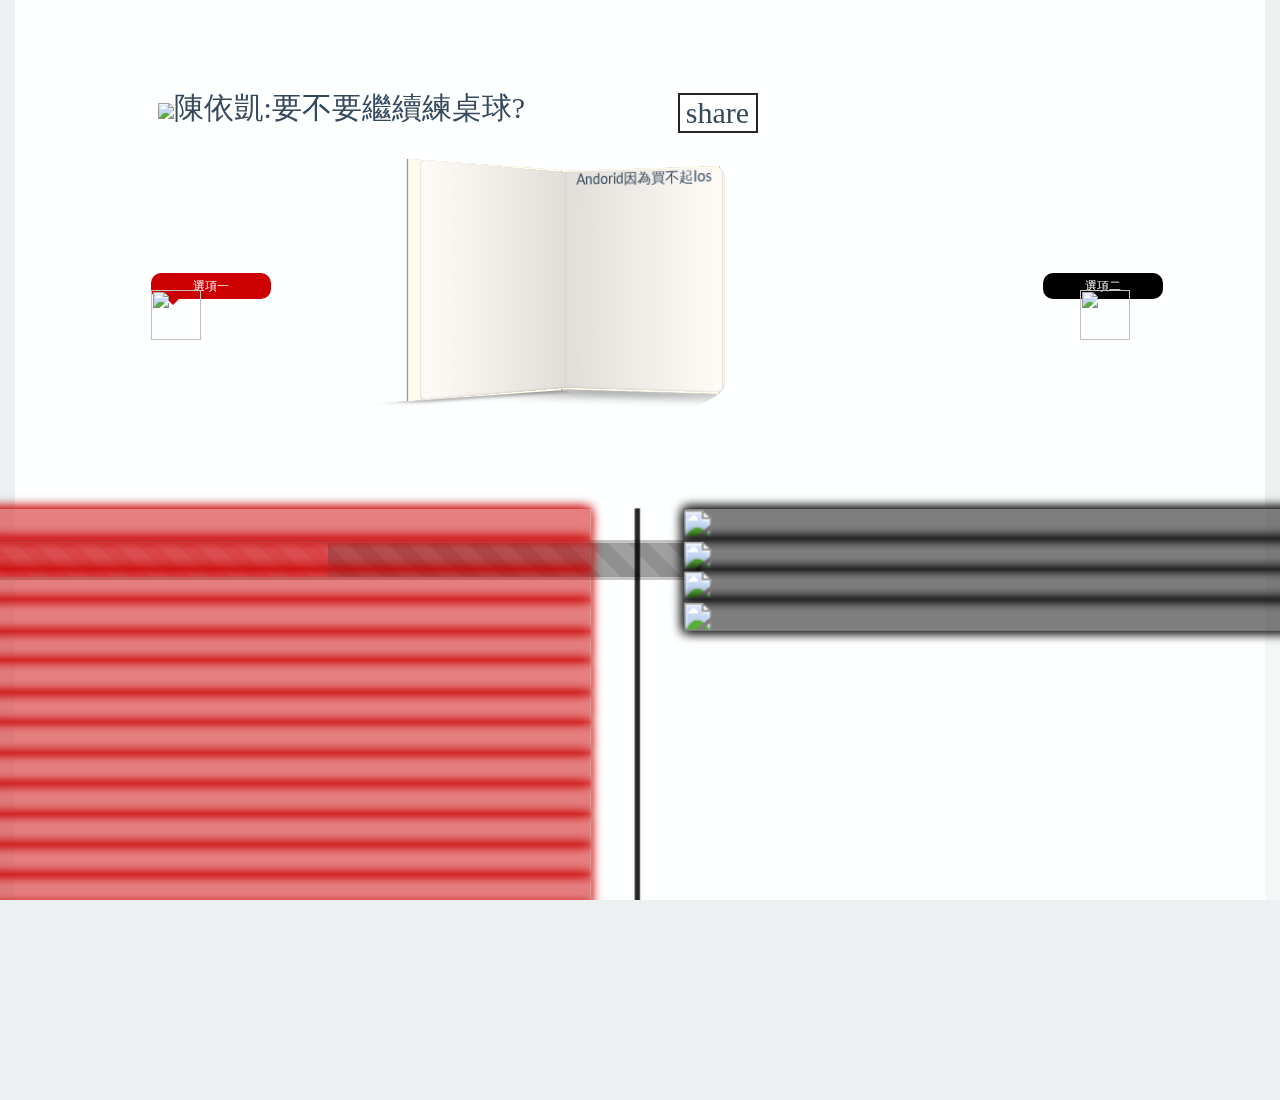
==== ask.html @ f9a59129 "Update ask.html" ====
<!DOCTYPE html>
<html>
	<head>
		<meta charset="utf8" content="text/html">
        <meta http-equiv="X-UA-Compatible" content="IE=edge">
        <meta name="viewport" content="width=device-width, initial-scale=1">
        <meta name="description" content="">
        <meta name="author" content="">
		<link href="css/bootstrap.min.css" rel="stylesheet">
        <!-- Custom CSS -->
		<link href="css/bootstrap.css" rel="stylesheet">
		<link href="css/ask.css" rel="stylesheet" type="text/css" />
		<link href="css/styles.css" rel="stylesheet">
        <link rel="stylesheet" type="text/css" href="css/normalize.css" />
		<link rel="stylesheet" type="text/css" href="css/demo.css" />
		<link rel="stylesheet" type="text/css" href="css/book.css" />
		<link href="bootstrap-dialog/css/bootstrap-dialog.min.css" rel="stylesheet" type="text/css" />  
		<!-- Custom Fonts -->
        <link href="font-awesome-4.1.0/css/font-awesome.min.css" rel="stylesheet" type="text/css">
        <link href="http://fonts.googleapis.com/css?family=Montserrat:400,700" rel="stylesheet" type="text/css">
        <link href='http://fonts.googleapis.com/css?family=Kaushan+Script' rel='stylesheet' type='text/css'>
        <link href='http://fonts.googleapis.com/css?family=Droid+Serif:400,700,400italic,700italic' rel='stylesheet' type='text/css'>
        <link href='http://fonts.googleapis.com/css?family=Roboto+Slab:400,100,300,700' rel='stylesheet' type='text/css'>
        <!-- <link href="css/bootstrap.min.css" rel="stylesheet" type="text/css" />-->
        <link href="bootstrap-dialog/css/bootstrap-dialog.min.css" rel="stylesheet" type="text/css" />
        <script src="js/jquery.js"></script>
        <script src="http://ajax.cdnjs.com/ajax/libs/json2/20110223/json2.js"></script>
        <script src="js/bootstrap.min.js"></script>            
        <script src="bootstrap-dialog/js/bootstrap-dialog.min.js"></script>
        <script type="text/javascript" charset="UTF-8" src="js/homePage.js"> </script>
        <script type="text/javascript" src="js/bootbox.js"></script>
		<script src="js/modernizr.custom.js"></script>
		<script src="js/upload.js"></script>
        <!-- HTML5 Shim and Respond.js IE8 support of HTML5 elements and media queries -->
        <!-- WARNING: Respond.js doesn't work if you view the page via file:// -->
        <!--[if lt IE 9]>
        <script src="https://oss.maxcdn.com/libs/html5shiv/3.7.0/html5shiv.js"></script>
        <script src="https://oss.maxcdn.com/libs/respond.js/1.4.2/respond.min.js"></script>
        <![endif]-->
	</head>
	<body>
		<div class="container-fluid">
			<div id="top">
				<div class="head">
					<img src="img/dog.jpg"/>陳依凱:要不要繼續練桌球?
					<div id="sharebtn">share</div>
				</div>
				<div class="entry" align="center" id="entry">
					<div class="opt1">
						<a href="" class="tip1"><span>選項一</span></a>
						<img class="man"id="man1" src="man1.png"/>
					</div>
					<div class="opt2">
						<a href="" class="tip2"><span>選項二</span></a>
						<img class="man"id="man2" src="man2.png"/>
					</div>
					<!-- book start -->
					<figure align="center" id="dd" class='book'>
					<!-- Front -->
					<ul class='hardcover_front'>
						<li>
							<div class="coverDesign blue">
								<span class="ribbon">hot</span>
								<img src="https://fbcdn-profile-a.akamaihd.net/hprofile-ak-xaf1/v/t1.0-1/c9.29.155.155/s50x50/1654092_743214245703461_1646241684_n.jpg?oh=1e425d1f127c789f00294f41323425b1&oe=5538EC1C&__gda__=1428615047_43cb49b5c5e7b2f6381b6ee1d8907161"alt ="">
								<h1>Android 還是Ios?</h1>
								<p>當然是Android</p>
							</div>
						</li>
						<li></li>
					</ul>
					<!-- Pages -->
					<ul class='page'>
						<li></li>
						<li>
							Andorid因為買不起Ios
						</li>
						<li></li>
						<li></li>
						<li></li>
					</ul>
					<!-- Back -->
					<ul class='hardcover_back'>
						<li></li>
						<li></li>
					</ul>
					<ul class='book_spine'>
						<li></li>
						<li></li>
					</ul>
					<!-- book end -->
				</div>
				<div>
					<div class="progress" id="votebar">
						<div class="progress-bar progress-bar-red progress-bar-striped active" role="progressbar" aria-valuenow="50" aria-valuemin="0" aria-valuemax="100" style="width: 50%">
						</div>
						<div class="progress-bar progress-bar-black progress-bar-striped active" role="progressbar" aria-valuenow="50" aria-valuemin="0" aria-valuemax="100" style="width: 50%">
						</div>
					</div>
				</div>
			</div>	
			<div id="content">
				<div class="con">
					<div id="lefth">
						<div class="left">
							<div class="dhead">
								<img src="img/dog.jpg"/>
							</div>
						</div>
						<div class="left">
							<div class="dhead">
								<img src="img/dog.jpg"/>
							</div>
						</div>
						<div class="left">
							<div class="dhead">
								<img src="img/dog.jpg"/>
							</div>
						</div>
						<div class="left">
							<div class="dhead">
								<img src="img/dog.jpg"/>
							</div>
						</div>
						<div class="left">
							<div class="dhead">
								<img src="img/dog.jpg"/>
							</div>
						</div>
						<div class="left">
							<div class="dhead">
								<img src="img/dog.jpg"/>
							</div>
						</div>
						<div class="left">
							<div class="dhead">
								<img src="img/dog.jpg"/>
							</div>
						</div>
						<div class="left">
							<div class="dhead">
								<img src="img/dog.jpg"/>
							</div>
						</div>
						<div class="left">
							<div class="dhead">
								<img src="img/dog.jpg"/>
							</div>
						</div>
						<div class="left">
							<div class="dhead">
								<img src="img/dog.jpg"/>
							</div>
						</div>
						<div class="left">
							<div class="dhead">
								<img src="img/dog.jpg"/>
							</div>
						</div>
						<div class="left">
							<div class="dhead">
								<img src="img/dog.jpg"/>
							</div>
						</div>
						<div class="left">
							<div class="dhead">
								<img src="img/dog.jpg"/>
							</div>
						</div>
						<div class="left">
							<div class="dhead">
								<img src="img/dog.jpg"/>
							</div>
						</div>
					</div>
					<div id="righth">
						<div class="right">
							<div class="dhead">
								<img src="img/dog.jpg"/>
							</div>
						</div>	
						<div class="right">
							<div class="dhead">
								<img src="img/dog.jpg"/>
							</div>
						</div>	
						<div class="right">
							<div class="dhead">
								<img src="img/dog.jpg"/>
							</div>
						</div>
						<div class="right">
							<div class="dhead">
								<img src="img/dog.jpg"/>
							</div>
						</div>
					</div>
				</div>
			</div>
			<div id="haha">
			</div>
		</div>
        <!-- jQuery -->
        <script src="js/jquery.js"></script>
        <!-- Bootstrap Core JavaScript -->
        <script src="js/bootstrap.min.js"></script>
        <!-- Plugin JavaScript -->
        <script src="http://cdnjs.cloudflare.com/ajax/libs/jquery-easing/1.3/jquery.easing.min.js"></script>
        <script src="js/classie.js"></script>
        <script src="js/cbpAnimatedHeader.js"></script>
        <!-- Contact Form JavaScript -->
        <script src="js/jqBootstrapValidation.js"></script>               
        <!-- Custom Theme JavaScript -->
        
	</body>
</html>
---- css/ask.css ----
html {
  height: 100%;
  overflow: hidden;
}
body{
	background:#141414;
	perspective: 1px;
	overflow-x: hidden;
	overflow-y: auto;
	height: 100%;
}
#top{
	position: relative;
	height:600px;
	width:100%;
	background:rgba(255,255,255,0.95);
}
.head{
	position: relative;
	left:5%;
	top:15%;
	height:20%;
	width:100%;
	font-size:30px;
	font-family:微軟正黑體;
}
#sharebtn{
	position: relative;
	font-size:10px;
	text-align:center;
	width:80px;
	left:600px;
	float:left;
	top:3px;
	font-size:30px;
	display:inline-block;
	background:rgba(255,255,255,0.6);
	border:2px solid rgba(0,0,0,0.85);
}
#sharebtn:hover{
	background:rgba(0,0,255,0.36);
}	
#vote{
	position: relative;
	text-align:center;
	top:200px;
	width:100%;
	height:50%;
	margin:auto;
	font-family:微軟正黑體;
}
#content{
	position:relative;
	margin:0,0,0,0;
	width:100%;
	margin:auto;
	height:100%;
	background:rgba(255,255,255,0.95);
}
.con{
	position: relative;
	width:100%;
	transform:  translateZ(-1px) scale(1.75);
	background:rgba(255,255,255,0.45);
	z-index:2;
	float:left;
}
#lefth{
	position:relative;
	width:49%;
	display:inline-block;
	padding-right:2%;
	margin-left:1%;
	border-right:3px solid rgba(0,0,0,0.85);
	float:left;
}
#righth{
	position:relative;
	width:49%;
	display:inline-block;
	padding-left:2%;
}
.left{
	position: relative;
	background:rgba(204,0,1,0.5);
	box-shadow:2px 2px 5px rgba(204,0,1,0.5),2px -2px 5px rgba(204,0,1,0.5),-2px -2px 5px rgba(204,0,1,0.5),-2px 2px 5px rgba(204,0,1,0.5);
}
.left:hover{
	background:rgba(255,255,255,0.4);
}
.right{
	position: relative;
	background:rgba(0,0,0,0.5);
	box-shadow:2px 2px 5px rgba(0,0,0,0.5),2px -2px 5px rgba(0,0,0,0.5),-2px -2px 5px rgba(0,0,0,0.5),-2px 2px 5px rgba(0,0,0,0.5);
}
.right:hover{
	background:rgba(255,255,255,0.4);
}
#votebar{
	position: relative;
	width:60%;
	height:40px;
	top:150px;
	left:-5%;
	border:3px solid rgba(0,0,0,0.5);
	opacity: 0.8;
}
.man{
	position:relative;
	width:50px;
	height:50px;
}
.opt1{
	position:relative;
	left:0%;
	display:inline-block;
}
.opt2{
	position:relative;
	left:60%;
	display:inline-block;
}
a.tip1{
  position: relative;
  text-decoration: none;
  background-color:rgb(204,0,1);
}
a.tip1 span {
  display: block;
  position: absolute; 
  padding: .5em;
  content: attr(title);
  min-width: 120px;
  text-align: center;
  width: auto;
  height: auto;
  white-space: nowrap;
  top: -32px;
  background: rgb(204,0,1);
  -moz-border-radius:10px;
  -webkit-border-radius:10px;
  border-radius:10px;    
  color: #fff;
  font-size: .86em;
}
a.tip1 span:after {
  position: absolute;
  display: block;
  content: "";  
  border-color: rgb(204,0,1) transparent transparent transparent;
  border-style: solid;
  border-width: 10px;
  height:0;
  width:0;
  position:absolute;
  bottom: -16px;
  left:1em;
}
a.tip2{
  position: relative;
  text-decoration: none;
}
a.tip2 span {
  display: block;
  position: absolute; 
  padding: .5em;
  content: attr(title);
  min-width: 120px;
  text-align: center;
  width: auto;
  height: auto;
  white-space: nowrap;
  top: -32px;
  left:-7em;
  background: rgba(0,0,0,1);
  -moz-border-radius:10px;
  -webkit-border-radius:10px;
  border-radius:10px;    
  color: #fff;
  font-size: .86em;
}
a.tip2 span:after {
  position: absolute;
  display: block;
  content: "";  
  border-color: rgba(0,0,0,1) transparent transparent transparent;
  border-style: solid;
  border-width: 10px;
  height:0;
  width:0;
  position:absolute;
  bottom: -16px;
  left:7em;
}
.progress{
	position: relative;
	width:50%;
	height:25px;
	border:3px solid rgba(0,0,0,0.5);
	display:inline-block;
	margin:top;
	left:24%;
	top:30px;
	opacity: 0.8;
	z-index:1;
}
.progress-bar-danger{
	-ms-transform: rotate(180deg); /* IE 9 */
    -webkit-transform: rotate(180deg); /* Chrome, Safari, Opera */
    transform: rotate(180deg);
}
.progress-bar-red{
	background-color:rgb(204,0,1);
}
.progress-bar-black{
	background-color:rgba(0,0,0,1);
}
#haha{
	background:rgba(255,255,255,0.95);
	position: relative;
	height:500px;
	width:100%;
}
---- css/styles.css ----
/* bootstrap 3 helpers */

.navbar-form input, .form-inline input {
  width:auto;
}

/* end */

/* custom theme */

header {
  min-height:230px;
    margin-bottom:5px;
  position:relative;
  top:50px;
  width:100%;
  height: 200px;
  text-align:center;
  background:#333333;
}

@media (min-width: 979px) {
  #sidebar.affix-top {
      position: relative;

    margin-left:15%;
    margin-right:3%;
    top:50px;

  }
  
  #sidebar.affix {
      position: fixed;
      top: 6%;

      width:13%;

  }
}

.affix,.affix-top {
   position:static;
}

/* theme */

body {
  /*color:#828282;
  background-color:#eee;*/
  background:rgba(255,255,255,0.3);
  font-family: Microsoft JhengHei,Arial, Helvetica, sans-serif;
}
/*.bgc{
  background:rgba(255,255,255,0.4);
}*/
a,a:hover {
  color:#ffffff;
    text-decoration:none;
}

.highlight-bk {
  background-color:#cc0001;
    padding:1px;
    width:100%;
}

.highlight {
  color:#cc0001;
}
  
h3.highlight  {
  padding-top:13px;
    padding-bottom:14px;
    border-bottom:2px solid #cc0001;
}

.navbar {
  z-index:2;
  height:52px;
  position:fixed;
  width:100%;
  background-color:#cc0001;
    color:#ffffff;
    border:0;
    border-radius:0;
}
.navbar-nav > li > a {
    color:#fff;
    padding-left:20px;
    padding-right:20px;
    border-left:1px solid #ee3333;
}
.navbar-nav > li > a:hover, .navbar-nav > li > a:focus {
    color:#666666; 
}
.navbar-nav > li:last-child > a {
    border-right:1px solid #ee3333;
}
.navbar-nav > .active > a, .navbar-nav > .active > a:hover, .navbar-nav > .active > a:focus {
    color: #ffffff;
  background-color:transparent;
}
.navbar-nav > .open > a, .navbar-nav > .open > a:hover, .navbar-nav > .open > a:focus {
  color: #f0f0f0;
  background-color:transparent;
    opacity:.9;
    border-color:#cc0001;
}

.nav .open > a {
    border-color:#777777;
    border-width:0;
}

.accordion-group {
  border-width:0;
}

.dropdown-menu {
  min-width: 250px;
}

.accordion-heading .accordion-toggle, .accordion-inner, .nav-stacked li > a {
  padding-left:1px;
}

.caret {
  color:#fff;
}

.navbar-toggle {
  color:#fff;
    border-width:0;
}
  
.navbar-toggle:hover {
  background-color:#fff;
}

.panel {
  padding-left:27px;
    padding-right:27px;
}

/* end theme */

/* Post */
.post {
  position:relative;

  top:80px;
  margin-left:8%;
  margin-right:8%;
  margin-bottom: 35px;

  padding: 20px 20px;
  background: #FFFFFF;
  color: #DA4C15;
-webkit-border-radius: 20px 5px 20px 5px;
border-radius: 20px 5px 20px 5px;
/*-webkit-box-shadow: 5px 10px 20px 1px #615285;
box-shadow: 3px 3px 10px 1px #615285;*/
  /*text-transform: capitalize;*/
  font-size: 30px;
  /*color: #238EC6;*/
  color: #DA4C15;
}

.post .date {
}

.post .meta {
  height: 32px;
  margin-top: -10px;
  margin-left: 2px;
  padding: 4px 30px 2px 0px;
  font-family: Arial, Helvetica, sans-serif;
  font-weight: normal;
  font-size: 10px;
  color: #66665E;
}

.post .meta span {
  display: block;
  margin-top: -10px;
}

.post .meta a { }

.post .entry {
  border-top: 1px solid #E0E0E0;
  padding: 10px 0px;
}

.post .links {
  background: #90BF35;
  border: 1px solid #5F817E;
}

.post .links {
  display: block;
  width: 120px;
  height: 18px;
  margin: 0px 0px 4px 0px; 
  padding: 3px 0px 0px 40px;
  text-decoration: none;
  font-family: Arial, Helvetica, sans-serif;
  font-size: 11px;
  text-decoration: none;
  font-weight: bold;
  color: #FFFFFF;
}

.post .comments {
  display: block;
  width: 120px;
  height: 18px;
  margin: 0px; 
  padding: 3px 0px 0px 40px;
  background: #90BF35;
  border: 1px solid #5F817E;
  text-decoration: none;
  font-family: Arial, Helvetica, sans-serif;
  font-size: 11px;
  text-decoration: none;
  font-weight: bold;
  color: #FFFFFF;
}
/*bootbox*/
#loginform
{
width:650px;
height:auto;
position:relative;
margin:0 auto;
}

#loginform input
{
display:block;
margin:0px auto 15px;
border-radius:5px;
background: #333333;
width:85%;
padding:12px 20px 12px 10px;
border:none;
color:#929999;                       
box-shadow:inset 0px 1px 5px #272727;
font-size:1.2em;
-webkit-transition:0.5s ease;
-moz-transition:0.5s ease;
-o-transition:0.5s ease;
-ms-transition:0.5s ease;
transition:0.5s ease; 
}

#loginform input:focus
{
-webkit-transition:0.5s ease;
-moz-transition:0.5s ease;
-o-transition:0.5s ease;
-ms-transition:0.5s ease;
transition:0.5s ease;  
box-shadow: 0px 0px 5px 1px #161718;
}

 #loginform button
{
background: #ff5f32;
border-radius:50%;
border:10px solid #222526;
font-size:0.9em;
color:#fff;
font-weight:bold;
cursor:pointer;
width:85px;
height:85px;
position:absolute;
right: -42px;
top: 54px;
text-align:center;
-webkit-transition:0.5s ease;
-moz-transition:0.5s ease;
-o-transition:0.5s ease;
-ms-transition:0.5s ease;
transition:0.5s ease;
}

#loginform button:hover
{
background:#222526;
border-color:#ff5f32;
-webkit-transition:0.5s ease;
-moz-transition:0.5s ease;
-o-transition:0.5s ease;
-ms-transition:0.5s ease;
transition:0.5s ease;
}

#loginform button i
{
font-size:20px;
-webkit-transition:0.5s ease;
-moz-transition:0.5s ease;
-o-transition:0.5s ease;
-ms-transition:0.5s ease;
transition:0.5s ease;
}

#loginform button:hover i
{
color:#ff5f32;
-webkit-transition:0.5s ease;
-moz-transition:0.5s ease;
-o-transition:0.5s ease;
-ms-transition:0.5s ease;
transition:0.5s ease;
}
  
#loginform *:focus{outline:none;}
::-webkit-input-placeholder {
color:#929999;
}

:-moz-placeholder { /* Firefox 18- */
color:#929999; 
}

::-moz-placeholder {  /* Firefox 19+ */
color:#929999;  
}

:-ms-input-placeholder {  
color:#929999; 
}

#loginform h1
{
text-align:center;
color:#fff;
font-size:16px;
padding:12px 0px;
}

#loginform #note
{
color:#88887a;
font-size: 1.0em;
text-align:left;
padding-left:5px;
}

#loginform #facebook
{
text-align:center;
float:left;
background:#365195;
padding:35px 10px 20px 10px;
width:250px;
height:230px; 
border-radius:3px;
cursor:pointer;
box-shadow: 0px 0px 10px 2px #161718; 
margin-right:10px;
-webkit-transition:0.5s ease;
-moz-transition:0.5s ease;
-o-transition:0.5s ease;
-ms-transition:0.5s ease;
transition:0.5s ease;
}

#loginform #facebook:hover
{
box-shadow: 0px 0px 0px 0px #161718;
-webkit-transition:0.5s ease;
-moz-transition:0.5s ease;
-o-transition:0.5s ease;
-ms-transition:0.5s ease;
transition:0.5s ease;
}

#loginform .fa-facebook
{
color:#fff;
font-size:11em;
display:block;
}

#loginform a
{
color:#88887a;
text-decoration:none;
-webkit-transition:0.5s ease;
-moz-transition:0.5s ease;
-o-transition:0.5s ease;
-ms-transition:0.5s ease;
transition:0.5s ease;
}

#loginform a:hover
{
color:#fff;
margin-left:5px;
-webkit-transition:0.5s ease;
-moz-transition:0.5s ease;
-o-transition:0.5s ease;
-ms-transition:0.5s ease;
transition:0.5s ease;
}

#loginform #mainlogin
{
float:left;
width:300px;
height:230px;
padding:10px 15px;
position:relative;
background:#555555;
border-radius:3px;
}

#loginform #connect
{
font-weight: bold;
color: #fff;
font-size: 13px;
text-align: left;
font-family: verdana;
padding-top:10px;
}

#loginform #or
{
position:absolute;
left: -25px;
top: 10px;
background:#222222;
text-shadow:0 2px 0px #121212;
color:#999999;
width:50px;
height:50px;
text-align:center;
border-radius:50%;
font-weight:bold;
line-height:38px;
font-size: 17px;
}

.man{
	position:relative;
	width:50px;
	height:50px;
}
.opt1{
	position:relative;
	top:170px;
	left:-35%;
	display:inline-block;
}
.opt2{
	position:relative;
	top:170px;
	left:35%;
	display:inline-block;
}
a.tip1{
  position: relative;
  text-decoration: none;
  background-color:rgb(204,0,1);
}
a.tip1 span {

  display: block;
  position: absolute; 
  padding: .5em;
  content: attr(title);
  min-width: 120px;
  text-align: center;
  width: auto;
  height: auto;
  white-space: nowrap;
  top: -32px;

  background: rgb(204,0,1);

  -moz-border-radius:10px;
  -webkit-border-radius:10px;
  border-radius:10px;    
  color: #fff;
  font-size: .86em;
}

a.tip1 span:after {
  position: absolute;
  display: block;
  content: "";  
  border-color: rgb(204,0,1) transparent transparent transparent;

  border-style: solid;
  border-width: 10px;
  height:0;
  width:0;
  position:absolute;
  bottom: -16px;
  left:1em;

}
a.tip2{

  position: relative;
  text-decoration: none;
}
a.tip2 span {
  display: block;
  position: absolute; 
  padding: .5em;
  content: attr(title);
  min-width: 120px;
  text-align: center;
  width: auto;
  height: auto;
  white-space: nowrap;
  top: -32px;

  left:-3em;

  background: rgba(0,0,0,1);
  -moz-border-radius:10px;
  -webkit-border-radius:10px;
  border-radius:10px;    
  color: #fff;
  font-size: .86em;
}
a.tip2 span:after {
  position: absolute;
  display: block;
  content: "";  
  border-color: rgba(0,0,0,1) transparent transparent transparent;
  border-style: solid;
  border-width: 10px;
  height:0;
  width:0;
  position:absolute;
  bottom: -16px;


  left:3em;
}
.progress{
	position: relative;
	width:50%;
	height:25px;
	border:3px solid rgba(0,0,0,0.5);
	display:inline-block;
	margin:top;
	left:24%;
	top:30px;
	opacity: 0.8;
	z-index:1;
}
.progress-bar-danger{
	-ms-transform: rotate(180deg); /* IE 9 */
    -webkit-transform: rotate(180deg); /* Chrome, Safari, Opera */
    transform: rotate(180deg);
}
.progress-bar-red{
	background-color:rgb(204,0,1);
}
.progress-bar-black{
	background-color:rgba(0,0,0,1);
}
---- css/demo.css ----
@import url(http://fonts.googleapis.com/css?family=Lato:300,400,700);

@font-face {
	font-family: 'codropsicons';
	src:url('../fonts/codropsicons/codropsicons.eot');
	src:url('../fonts/codropsicons/codropsicons.eot?#iefix') format('embedded-opentype'),
		url('../fonts/codropsicons/codropsicons.woff') format('woff'),
		url('../fonts/codropsicons/codropsicons.ttf') format('truetype'),
		url('../fonts/codropsicons/codropsicons.svg#codropsicons') format('svg');
	font-weight: normal;
	font-style: normal;
}

.container > header,
.codrops-top {
	font-family: 'Lato', Arial, sans-serif;
	color: #34495e;
}

.container > header {
	margin: 0 auto;
	padding: 2em;
	text-align: center;
	background: #34495e;
	color: #fff;
}

.container > header h1 {
	font-size: 2.625em;
	line-height: 1.3;
	margin: 0;
	font-weight: 300;
}

.container > header span {
	display: block;
	font-size: 60%;
	color: #16a085;
	padding: 0 0 0.6em 0.1em;
}

/* To Navigation Style */
.codrops-top {
	background: #253749;
	text-transform: uppercase;
	width: 100%;
	font-size: 0.69em;
	line-height: 2.2;
}

.codrops-top a {
	text-decoration: none;
	padding: 0 1em;
	letter-spacing: 0.1em;
	color: #fff;
	display: inline-block;
}

.codrops-top a:hover {
	background: rgba(255,255,255,0.1);
	color: #fff;
}

.codrops-top span.right {
	float: right;
}

.codrops-top span.right a {
	float: left;
	display: block;
}

.codrops-icon:before {
	font-family: 'codropsicons';
	margin: 0 4px;
	speak: none;
	font-style: normal;
	font-weight: normal;
	font-variant: normal;
	text-transform: none;
	line-height: 1;
	-webkit-font-smoothing: antialiased;
}

.codrops-icon-drop:before {
	content: "\e001";
}

.codrops-icon-prev:before {
	content: "\e004";
}

/* Demo Buttons Style */
.codrops-demos {
	padding-top: 1em;
	font-size: 0.9em;
}

.codrops-demos a {
	text-decoration: none;
	outline: none;
	display: inline-block;
	margin: 0.5em;
	font-size: 1.1em;
	padding: 0.7em 1.1em;
	border: 3px solid #16a085;
	color: #16a085;
	font-weight: 700;
}

.codrops-demos a:hover,
.codrops-demos a.current-demo,
.codrops-demos a.current-demo:hover {
	border-color: #fff;
	color: #fff;
}

p.note {
	font-size: 1.1em;
	text-align: center;
	padding: 40px 10px 100px;
	max-width: 700px;
	margin: 0 auto;
	line-height: 1.4;
}

@media screen and (max-width: 25em) {

	.codrops-icon span {
		display: none;
	}

}
---- css/book.css ----
/*
	A. Mini Reset 
*/
*, *:after, *:before { -webkit-box-sizing: border-box; -moz-box-sizing: border-box; box-sizing: border-box; }

* {
  margin: 0;
  padding: 0;
}

::before,
::after {
	content: "";
}

html,
body {
	height: 100%;
	-webkit-font-smoothing: subpixel-antialiased;
}

html {
	font-size: 100%;
}

body {
	background: #ecf0f1;
	color: #34495e;
	font-family: 'Lato', 'Arial', sans-serif;
	font-weight: 400;
	line-height: 1.2;
}

ul {
	margin: 0;
	padding: 0;
	list-style: none;
}

a {
	color: #cc0001;
	text-decoration: none;
}

.btn {
	display: inline-block;
	text-transform: uppercase;
	border: 2px solid #2c3e50;
	margin-top: 100px; 
	font-size: 0.7em;
	font-weight: 700;
	padding: 0.1em 0.4em;
	text-align: center;
	-webkit-transition: color 0.3s, border-color 0.3s;
	-moz-transition: color 0.3s, border-color 0.3s;
	transition: color 0.3s, border-color 0.3s;
}

.btn:hover {
	border-color: #16a085;
	color: #16a085;
}

/* basic grid, only for this demo */

.align {
	clear: both;
	margin: 90px auto 20px;
	width: 100%;
	max-width: 1170px;
	text-align: center;
}

.align > li {
	width: 500px;
	min-height: 300px;
	display: inline-block;
	margin: 30px 20px 30px 30px;
	padding: 0 0 0 60px;
	vertical-align: top;
}

/* ///////////////////////////////////////////////////

HARDCOVER
Table of Contents

1. container
2. background & color
3. opening cover, back cover and pages
4. position, transform y transition
5. events
6. Bonus
	- Cover design
	- Ribbon
	- Figcaption
7. mini-reset

/////////////////////////////////////////////////////*/

/*
	1. container
*/

.book {
	position: relative;
	width: 160px; 
	height: 220px;
	-webkit-perspective: 1000px;
	-moz-perspective: 1000px;
	perspective: 1000px;
	-webkit-transform-style: preserve-3d;
	-moz-transform-style: preserve-3d;
	transform-style: preserve-3d;
}

/*
	2. background & color
*/

/* HARDCOVER FRONT */
.hardcover_front li:first-child {
	background-color: #eee;
	-webkit-backface-visibility: hidden;
	-moz-backface-visibility: hidden;
	backface-visibility: hidden;
}

/* reverse */
.hardcover_front li:last-child {
	background: #fffbec;
}

/* HARDCOVER BACK */
.hardcover_back li:first-child {
	background: #fffbec;
}

/* reverse */
.hardcover_back li:last-child {
	background: #fffbec;
}

.book_spine li:first-child {
	background: #eee;
}
.book_spine li:last-child {
	background: #333;
}

/* thickness of cover */

.hardcover_front li:first-child:after,
.hardcover_front li:first-child:before,
.hardcover_front li:last-child:after,
.hardcover_front li:last-child:before,
.hardcover_back li:first-child:after,
.hardcover_back li:first-child:before,
.hardcover_back li:last-child:after,
.hardcover_back li:last-child:before,
.book_spine li:first-child:after,
.book_spine li:first-child:before,
.book_spine li:last-child:after,
.book_spine li:last-child:before {
	background: #999;
}

/* page */

.page > li {
	background: -webkit-linear-gradient(left, #e1ddd8 0%, #fffbf6 100%);
	background: -moz-linear-gradient(left, #e1ddd8 0%, #fffbf6 100%);
	background: -ms-linear-gradient(left, #e1ddd8 0%, #fffbf6 100%);
	background: linear-gradient(left, #e1ddd8 0%, #fffbf6 100%);
	box-shadow: inset 0px -1px 2px rgba(50, 50, 50, 0.1), inset -1px 0px 1px rgba(150, 150, 150, 0.2);
	border-radius: 0px 5px 5px 0px;
}

/*
	3. opening cover, back cover and pages
*/

.hardcover_front {
	-webkit-transform: rotateY(-34deg) translateZ(8px);
	-moz-transform: rotateY(-34deg) translateZ(8px);
	transform: rotateY(-34deg) translateZ(8px);
	z-index: 100;
}

.hardcover_back {
	-webkit-transform: rotateY(-15deg) translateZ(-8px);
	-moz-transform: rotateY(-15deg) translateZ(-8px);
	transform: rotateY(-15deg) translateZ(-8px);
}

.page li:nth-child(1) {
	-webkit-transform: rotateY(-28deg);
	-moz-transform: rotateY(-28deg);
	transform: rotateY(-28deg);
}

.page li:nth-child(2) {
	-webkit-transform: rotateY(-30deg);
	-moz-transform: rotateY(-30deg);
	transform: rotateY(-30deg);
}

.page li:nth-child(3) {
	-webkit-transform: rotateY(-32deg);
	-moz-transform: rotateY(-32deg);
	transform: rotateY(-32deg);
}

.page li:nth-child(4) {
	-webkit-transform: rotateY(-34deg);
	-moz-transform: rotateY(-34deg);
	transform: rotateY(-34deg);
}

.page li:nth-child(5) {
	-webkit-transform: rotateY(-36deg);
	-moz-transform: rotateY(-36deg);
	transform: rotateY(-36deg);
}

/*
	4. position, transform & transition
*/

.hardcover_front,
.hardcover_back,
.book_spine,
.hardcover_front li,
.hardcover_back li,
.book_spine li {
	position: absolute;
	top: 0;
	left: 0;
	width: 100%;
	height: 100%;
	-webkit-transform-style: preserve-3d;
	-moz-transform-style: preserve-3d;
	transform-style: preserve-3d;
}

.hardcover_front,
.hardcover_back {
	-webkit-transform-origin: 0% 100%;
	-moz-transform-origin: 0% 100%;
	transform-origin: 0% 100%;
}

.hardcover_front {
	-webkit-transition: all 0.8s ease, z-index 0.6s;
	-moz-transition: all 0.8s ease, z-index 0.6s;
	transition: all 0.8s ease, z-index 0.6s;
}

/* HARDCOVER front */
.hardcover_front li:first-child {
	cursor: default;
	-webkit-user-select: none;
	-moz-user-select: none;
	user-select: none;
	-webkit-transform: translateZ(2px);
	-moz-transform: translateZ(2px);
	transform: translateZ(2px);
}

.hardcover_front li:last-child {
	-webkit-transform: rotateY(180deg) translateZ(2px);
	-moz-transform: rotateY(180deg) translateZ(2px);
	transform: rotateY(180deg) translateZ(2px);
}

/* HARDCOVER back */
.hardcover_back li:first-child {
	-webkit-transform: translateZ(2px);
	-moz-transform: translateZ(2px);
	transform: translateZ(2px);
}

.hardcover_back li:last-child {
	-webkit-transform: translateZ(-2px);
	-moz-transform: translateZ(-2px);
	transform: translateZ(-2px);
}

/* thickness of cover */
.hardcover_front li:first-child:after,
.hardcover_front li:first-child:before,
.hardcover_front li:last-child:after,
.hardcover_front li:last-child:before,
.hardcover_back li:first-child:after,
.hardcover_back li:first-child:before,
.hardcover_back li:last-child:after,
.hardcover_back li:last-child:before,
.book_spine li:first-child:after,
.book_spine li:first-child:before,
.book_spine li:last-child:after,
.book_spine li:last-child:before {
	position: absolute;
	top: 0;
	left: 0;
}

/* HARDCOVER front */
.hardcover_front li:first-child:after,
.hardcover_front li:first-child:before {
	width: 4px;
	height: 100%;
}

.hardcover_front li:first-child:after {
	-webkit-transform: rotateY(90deg) translateZ(-2px) translateX(2px);
	-moz-transform: rotateY(90deg) translateZ(-2px) translateX(2px);
	transform: rotateY(90deg) translateZ(-2px) translateX(2px);
}

.hardcover_front li:first-child:before {
	-webkit-transform: rotateY(90deg) translateZ(158px) translateX(2px);
	-moz-transform: rotateY(90deg) translateZ(158px) translateX(2px);
	transform: rotateY(90deg) translateZ(158px) translateX(2px);
}

.hardcover_front li:last-child:after,
.hardcover_front li:last-child:before {
	width: 4px;
	height: 160px;
}

.hardcover_front li:last-child:after {
	-webkit-transform: rotateX(90deg) rotateZ(90deg) translateZ(80px) translateX(-2px) translateY(-78px);
	-moz-transform: rotateX(90deg) rotateZ(90deg) translateZ(80px) translateX(-2px) translateY(-78px);
	transform: rotateX(90deg) rotateZ(90deg) translateZ(80px) translateX(-2px) translateY(-78px);
}
.hardcover_front li:last-child:before {
	box-shadow: 0px 0px 30px 5px #333;
	-webkit-transform: rotateX(90deg) rotateZ(90deg) translateZ(-140px) translateX(-2px) translateY(-78px);
	-moz-transform: rotateX(90deg) rotateZ(90deg) translateZ(-140px) translateX(-2px) translateY(-78px);
	transform: rotateX(90deg) rotateZ(90deg) translateZ(-140px) translateX(-2px) translateY(-78px);
}

/* thickness of cover */

.hardcover_back li:first-child:after,
.hardcover_back li:first-child:before {
	width: 4px;
	height: 100%;
}

.hardcover_back li:first-child:after {
	-webkit-transform: rotateY(90deg) translateZ(-2px) translateX(2px);
	-moz-transform: rotateY(90deg) translateZ(-2px) translateX(2px);
	transform: rotateY(90deg) translateZ(-2px) translateX(2px);
}
.hardcover_back li:first-child:before {
	-webkit-transform: rotateY(90deg) translateZ(158px) translateX(2px);
	-moz-transform: rotateY(90deg) translateZ(158px) translateX(2px);
	transform: rotateY(90deg) translateZ(158px) translateX(2px);
}

.hardcover_back li:last-child:after,
.hardcover_back li:last-child:before {
	width: 4px;
	height: 160px;
}

.hardcover_back li:last-child:after {
	-webkit-transform: rotateX(90deg) rotateZ(90deg) translateZ(80px) translateX(2px) translateY(-78px);
	-moz-transform: rotateX(90deg) rotateZ(90deg) translateZ(80px) translateX(2px) translateY(-78px);
	transform: rotateX(90deg) rotateZ(90deg) translateZ(80px) translateX(2px) translateY(-78px);
}

.hardcover_back li:last-child:before {
	box-shadow: 10px -1px 80px 20px #666;
	-webkit-transform: rotateX(90deg) rotateZ(90deg) translateZ(-140px) translateX(2px) translateY(-78px);
	-moz-transform: rotateX(90deg) rotateZ(90deg) translateZ(-140px) translateX(2px) translateY(-78px);
	transform: rotateX(90deg) rotateZ(90deg) translateZ(-140px) translateX(2px) translateY(-78px);
}

/* BOOK SPINE */
.book_spine {
	-webkit-transform: rotateY(60deg) translateX(-5px) translateZ(-12px);
	-moz-transform: rotateY(60deg) translateX(-5px) translateZ(-12px);
	transform: rotateY(60deg) translateX(-5px) translateZ(-12px);
	width: 16px;
	z-index: 0;
}

.book_spine li:first-child {
	-webkit-transform: translateZ(2px);
	-moz-transform: translateZ(2px);
	transform: translateZ(2px);
}

.book_spine li:last-child {
	-webkit-transform: translateZ(-2px);
	-moz-transform: translateZ(-2px);
	transform: translateZ(-2px);
}

/* thickness of book spine */
.book_spine li:first-child:after,
.book_spine li:first-child:before {
	width: 4px;
	height: 100%;
}

.book_spine li:first-child:after {
	-webkit-transform: rotateY(90deg) translateZ(-2px) translateX(2px);
	-moz-transform: rotateY(90deg) translateZ(-2px) translateX(2px);
	transform: rotateY(90deg) translateZ(-2px) translateX(2px);
}

.book_spine li:first-child:before {
	-webkit-transform: rotateY(-90deg) translateZ(-12px);
	-moz-transform: rotateY(-90deg) translateZ(-12px);
	transform: rotateY(-90deg) translateZ(-12px);
}

.book_spine li:last-child:after,
.book_spine li:last-child:before {
	width: 4px;
	height: 16px;
}

.book_spine li:last-child:after {
	-webkit-transform: rotateX(90deg) rotateZ(90deg) translateZ(8px) translateX(2px) translateY(-6px);
	-moz-transform: rotateX(90deg) rotateZ(90deg) translateZ(8px) translateX(2px) translateY(-6px);
	transform: rotateX(90deg) rotateZ(90deg) translateZ(8px) translateX(2px) translateY(-6px);
}

.book_spine li:last-child:before {
	box-shadow: 5px -1px 100px 40px rgba(0, 0, 0, 0.2);
	-webkit-transform: rotateX(90deg) rotateZ(90deg) translateZ(-210px) translateX(2px) translateY(-6px);
	-moz-transform: rotateX(90deg) rotateZ(90deg) translateZ(-210px) translateX(2px) translateY(-6px);
	transform: rotateX(90deg) rotateZ(90deg) translateZ(-210px) translateX(2px) translateY(-6px);
}

.page,
.page > li {
	position: absolute;
	top: 0;
	left: 0;
	-webkit-transform-style: preserve-3d;
	-moz-transform-style: preserve-3d;
	transform-style: preserve-3d;
}

.page {
	width: 100%;
	height: 98%;
	top: 1%;
	left: 3%;
	z-index: 10;
}

.page > li {
	width: 100%;
	height: 100%;
	-webkit-transform-origin: left center;
	-moz-transform-origin: left center;
	transform-origin: left center;
	-webkit-transition-property: transform;
	-moz-transition-property: transform;
	transition-property: transform;
	-webkit-transition-timing-function: ease;
	-moz-transition-timing-function: ease;
	transition-timing-function: ease;
}

.page > li:nth-child(1) {
	-webkit-transition-duration: 0.6s;
	-moz-transition-duration: 0.6s;
	transition-duration: 0.6s;
}

.page > li:nth-child(2) {
	-webkit-transition-duration: 0.6s;
	-moz-transition-duration: 0.6s;
	transition-duration: 0.6s;
}

.page > li:nth-child(3) {
	-webkit-transition-duration: 0.4s;
	-moz-transition-duration: 0.4s;
	transition-duration: 0.4s;
}

.page > li:nth-child(4) {
	-webkit-transition-duration: 0.5s;
	-moz-transition-duration: 0.5s;
	transition-duration: 0.5s;
}

.page > li:nth-child(5) {
	-webkit-transition-duration: 0.6s;
	-moz-transition-duration: 0.6s;
	transition-duration: 0.6s;
}

/*
	5. events
*/

.book:hover > .hardcover_front {
	-webkit-transform: rotateY(-145deg) translateZ(0);
	-moz-transform: rotateY(-145deg) translateZ(0);
	transform: rotateY(-145deg) translateZ(0);
	z-index: 0;
}

.book:hover > .page li:nth-child(1) {
	-webkit-transform: rotateY(-3deg);
	-moz-transform: rotateY(-3deg);
	transform: rotateY(-3deg);
	-webkit-transition-duration: 1.5s;
	-moz-transition-duration: 1.5s;
	transition-duration: 1.5s;
}

.book:hover > .page li:nth-child(2) {
	-webkit-transform: rotateY(-15deg);
	-moz-transform: rotateY(-15deg);
	transform: rotateY(-15deg);
	-webkit-transition-duration: 1.8s;
	-moz-transition-duration: 1.8s;
	transition-duration: 1.8s;
}

.book:hover > .page li:nth-child(3) {
	-webkit-transform: rotateY(-140deg);
	-moz-transform: rotateY(-140deg);
	transform: rotateY(-140deg);
	-webkit-transition-duration: 1.6s;
	-moz-transition-duration: 1.6s;
	transition-duration: 1.6s;
}

.book:hover > .page li:nth-child(4) {
	-webkit-transform: rotateY(-140deg);
	-moz-transform: rotateY(-140deg);
	transform: rotateY(-140deg);
	-webkit-transition-duration: 1.4s;
	-moz-transition-duration: 1.4s;
	transition-duration: 1.4s;
}

.book:hover > .page li:nth-child(5) {
	-webkit-transform: rotateY(-140deg);
	-moz-transform: rotateY(-140deg);
	transform: rotateY(-140deg);
	-webkit-transition-duration: 1.2s;
	-moz-transition-duration: 1.2s;
	transition-duration: 1.2s;
}

/*
	6. Bonus
*/

/* cover CSS */

.coverDesign {
	position: absolute;
	top: 0;
	left: 0;
	bottom: 0;
	right: 0;
	overflow: hidden;
	-webkit-backface-visibility: hidden;
	-moz-backface-visibility: hidden;
	backface-visibility: hidden;
}

.coverDesign::after {
	background-image: -webkit-linear-gradient( -135deg, rgba(255, 255, 255, 0.45) 0%, transparent 100%);
	background-image: -moz-linear-gradient( -135deg, rgba(255, 255, 255, 0.45) 0%, transparent 100%);
	background-image: linear-gradient( -135deg, rgba(255, 255, 255, 0.45) 0%, transparent 100%);
	position: absolute;
	top: 0;
	left: 0;
	bottom: 0;
	right: 0;
}

.coverDesign h1 {
	color: #fff;
	font-size: 1em;
	letter-spacing: 0.05em;
	text-align: center;
	margin: 27% 0 0 0;
	text-shadow: -1px -1px 0 rgba(0,0,0,0.1);
}

.coverDesign p {
	color: #f8f8f8;
	font-size: 1em;
	text-align: center;
	text-shadow: -1px -1px 0 rgba(0,0,0,0.1);
}

.yellow {
	background-color: #f1c40f;
	background-image: -webkit-linear-gradient(top, #f1c40f 58%, #e7ba07 0%);
	background-image: -moz-linear-gradient(top, #f1c40f 58%, #e7ba07 0%);
	background-image: linear-gradient(top, #f1c40f 58%, #e7ba07 0%);
}

.blue {
	background-color: #3498db;
	background-image: -webkit-linear-gradient(top, #3498db 58%, #2a90d4 0%);
	background-image: -moz-linear-gradient(top, #3498db 58%, #2a90d4 0%);
	background-image: linear-gradient(top, #3498db 58%, #2a90d4 0%);
}

.grey {
	background-color: #f8e9d1;
	background-image: -webkit-linear-gradient(top, #f8e9d1 58%, #e7d5b7 0%);
	background-image: -moz-linear-gradient(top, #f8e9d1 58%, #e7d5b7 0%);
	background-image: linear-gradient(top, #f8e9d1 58%, #e7d5b7 0%);
}

/* Basic ribbon */

.ribbon {
	background: #c0392b;
	color: #fff;
	display: block;
	font-size: 0.7em;
	position: absolute;
	top: 11px;
	right: 1px;
	width: 40px;
	height: 20px;
	line-height: 20px;
	letter-spacing: 0.15em; 
	text-align: center;
	-webkit-transform: rotateZ(45deg) translateZ(1px);
	-moz-transform: rotateZ(45deg) translateZ(1px);
	transform: rotateZ(45deg) translateZ(1px);
	-webkit-backface-visibility: hidden;
	-moz-backface-visibility: hidden;
	backface-visibility: hidden;
	z-index: 10;
}

.ribbon::before,
.ribbon::after{
	position: absolute;
	top: -20px;
	width: 0;
	height: 0;
	border-bottom: 20px solid #c0392b;
	border-top: 20px solid transparent;
}

.ribbon::before{
	left: -20px;
	border-left: 20px solid transparent;
}

.ribbon::after{
	right: -20px;
	border-right: 20px solid transparent;
}

/* figcaption */

figcaption {
	padding-left: 40px;
	text-align: left;
	position: absolute;
	top: 0%;
	left: 160px;
	width: 310px;
}

figcaption h1 {
	margin: 0;
}

figcaption span {
	color: #16a085;
	padding: 0.6em 0 1em 0;
	display: block;
}

figcaption p {
	color: #63707d;
	line-height: 1.3;
}

/* Media Queries */
@media screen and (max-width: 37.8125em) {
	.align > li {
		width: 100%;
		min-height: 440px;
		height: auto;
		padding: 0;
		margin: 0 0 30px 0;
	}

	.book {
		margin: 0 auto;
	}

	figcaption {
		text-align: center;
		width: 320px;
		top: 250px;
		padding-left: 0;
		left: -80px;
		font-size: 90%;
	}
}
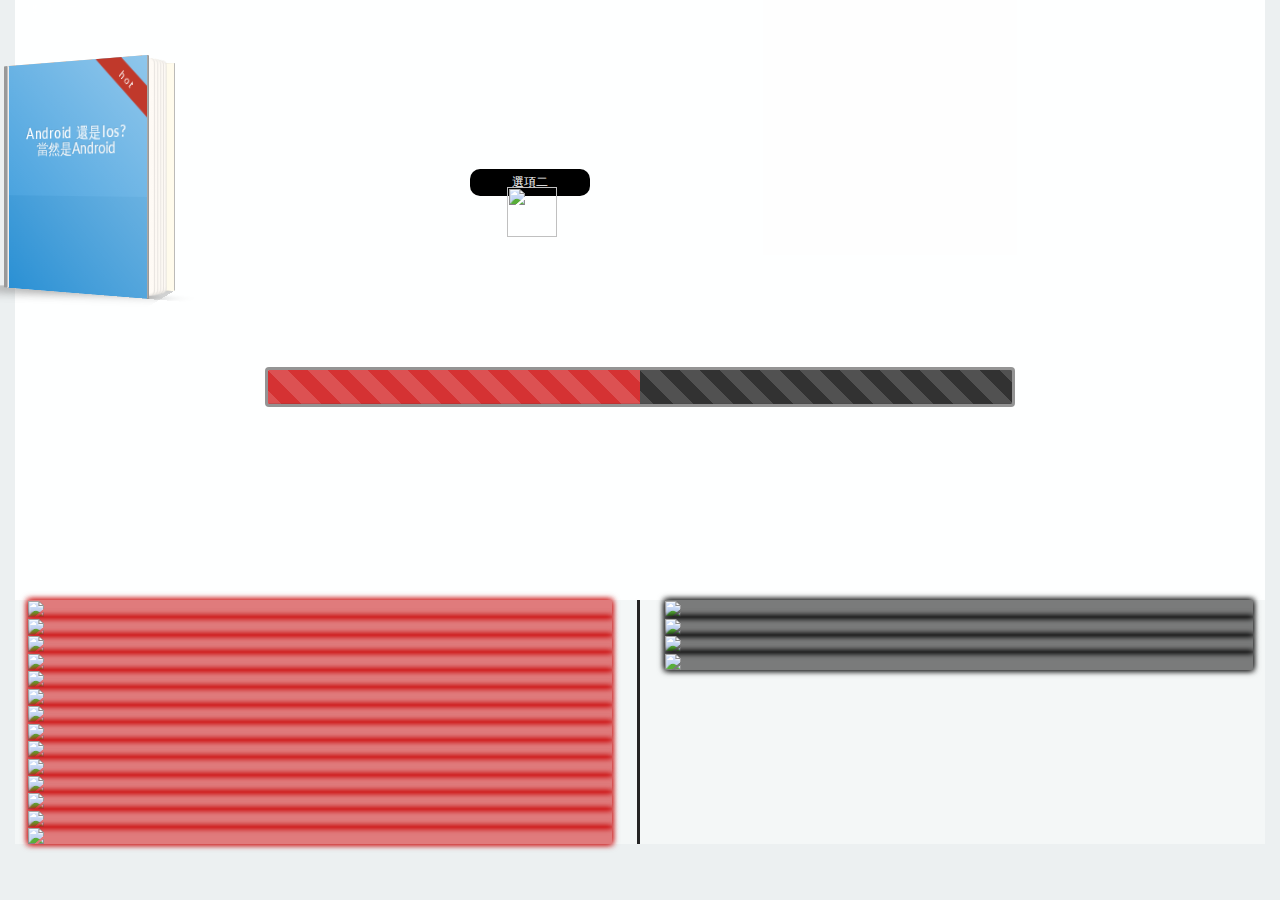
==== commit 312425f3: "Update ask.html" ====
--- a/ask.html
+++ b/ask.html
@@ -41,11 +41,8 @@
 	<body>
 		<div class="container-fluid">
 			<div id="top">
-				<div class="head">
-					<img src="img/dog.jpg"/>陳依凱:要不要繼續練桌球?
-					<div id="sharebtn">share</div>
-				</div>
-				<div class="entry" align="center" id="entry">
+				<div class="label">請點選一方加入Fighting!!!</div>
+				<div class="entry">
 					<div class="opt1">
 						<a href="" class="tip1"><span>選項一</span></a>
 						<img class="man"id="man1" src="man1.png"/>
--- a/css/ask.css
+++ b/css/ask.css
@@ -4,9 +4,6 @@
 }
 body{
 	background:#141414;
-	perspective: 1px;
-	overflow-x: hidden;
-	overflow-y: auto;
 	height: 100%;
 }
 #top{
@@ -40,15 +37,6 @@
 #sharebtn:hover{
 	background:rgba(0,0,255,0.36);
 }	
-#vote{
-	position: relative;
-	text-align:center;
-	top:200px;
-	width:100%;
-	height:50%;
-	margin:auto;
-	font-family:微軟正黑體;
-}
 #content{
 	position:relative;
 	margin:0,0,0,0;
@@ -60,7 +48,6 @@
 .con{
 	position: relative;
 	width:100%;
-	transform:  translateZ(-1px) scale(1.75);
 	background:rgba(255,255,255,0.45);
 	z-index:2;
 	float:left;
@@ -95,15 +82,6 @@
 }
 .right:hover{
 	background:rgba(255,255,255,0.4);
-}
-#votebar{
-	position: relative;
-	width:60%;
-	height:40px;
-	top:150px;
-	left:-5%;
-	border:3px solid rgba(0,0,0,0.5);
-	opacity: 0.8;
 }
 .man{
 	position:relative;
@@ -192,17 +170,20 @@
   bottom: -16px;
   left:7em;
 }
+#votebar{
+	position: relative;
+	width:60%;
+	height:40px;
+	top:50px;
+	left:20%;
+	z-index:1;
+}
 .progress{
 	position: relative;
-	width:50%;
-	height:25px;
 	border:3px solid rgba(0,0,0,0.5);
 	display:inline-block;
 	margin:top;
-	left:24%;
-	top:30px;
 	opacity: 0.8;
-	z-index:1;
 }
 .progress-bar-danger{
 	-ms-transform: rotate(180deg); /* IE 9 */
@@ -215,9 +196,7 @@
 .progress-bar-black{
 	background-color:rgba(0,0,0,1);
 }
-#haha{
-	background:rgba(255,255,255,0.95);
-	position: relative;
-	height:500px;
-	width:100%;
-}
+
+.entry{
+	height:300px;
+}
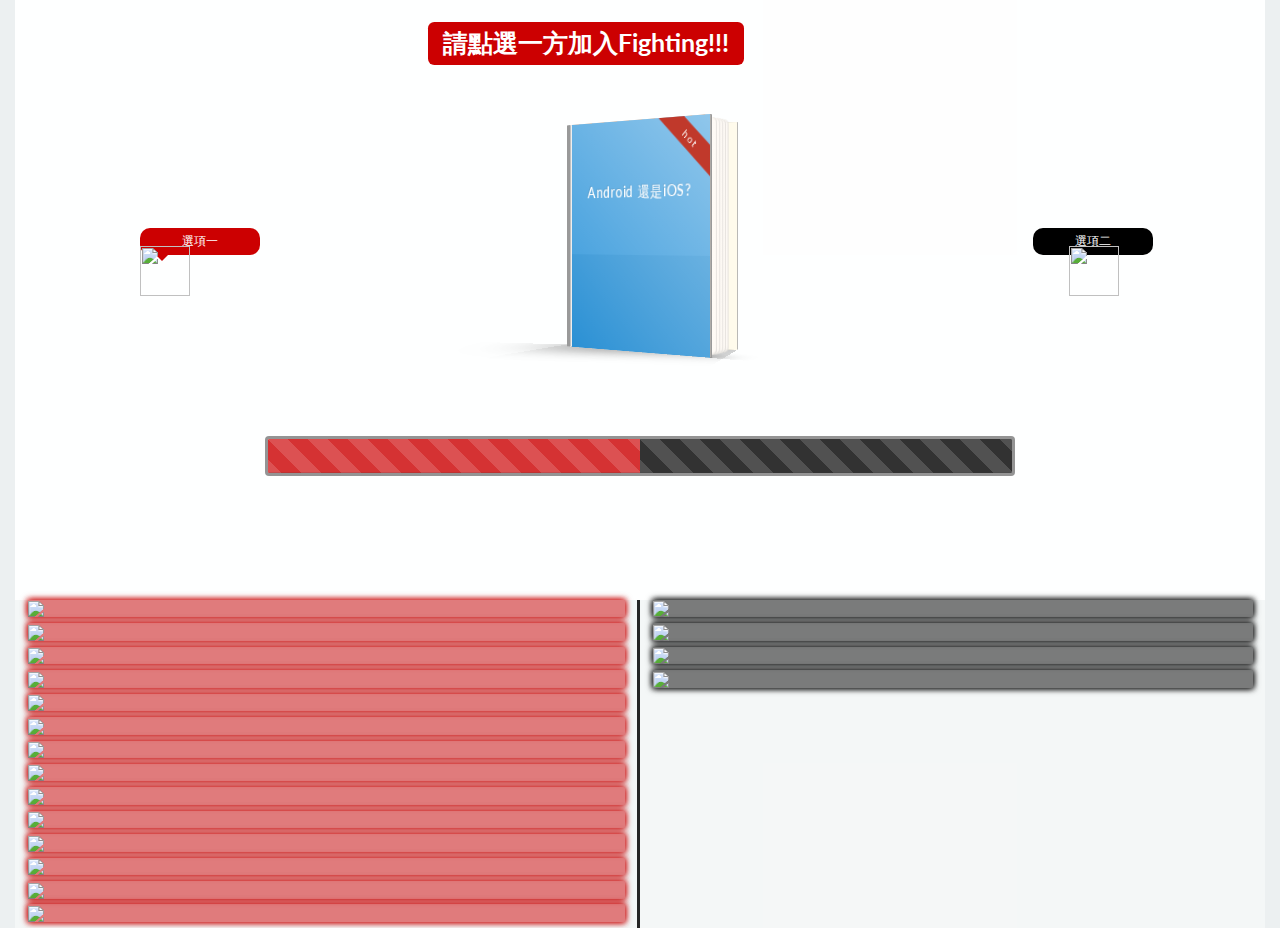
==== commit 38e7a317: "Update ask.html" ====
--- a/ask.html
+++ b/ask.html
@@ -59,8 +59,8 @@
 							<div class="coverDesign blue">
 								<span class="ribbon">hot</span>
 								<img src="https://fbcdn-profile-a.akamaihd.net/hprofile-ak-xaf1/v/t1.0-1/c9.29.155.155/s50x50/1654092_743214245703461_1646241684_n.jpg?oh=1e425d1f127c789f00294f41323425b1&oe=5538EC1C&__gda__=1428615047_43cb49b5c5e7b2f6381b6ee1d8907161"alt ="">
-								<h1>Android 還是Ios?</h1>
-								<p>當然是Android</p>
+								<h1>Android 還是iOS?</h1>
+								
 							</div>
 						</li>
 						<li></li>
@@ -69,7 +69,7 @@
 					<ul class='page'>
 						<li></li>
 						<li>
-							Andorid因為買不起Ios
+							Andorid因為買不起iOS
 						</li>
 						<li></li>
 						<li></li>
--- a/css/ask.css
+++ b/css/ask.css
@@ -56,7 +56,7 @@
 	position:relative;
 	width:49%;
 	display:inline-block;
-	padding-right:2%;
+	padding-right:1%;
 	margin-left:1%;
 	border-right:3px solid rgba(0,0,0,0.85);
 	float:left;
@@ -65,11 +65,12 @@
 	position:relative;
 	width:49%;
 	display:inline-block;
-	padding-left:2%;
+	padding-left:1%;
 }
 .left{
 	position: relative;
 	background:rgba(204,0,1,0.5);
+	margin-bottom:1%;
 	box-shadow:2px 2px 5px rgba(204,0,1,0.5),2px -2px 5px rgba(204,0,1,0.5),-2px -2px 5px rgba(204,0,1,0.5),-2px 2px 5px rgba(204,0,1,0.5);
 }
 .left:hover{
@@ -78,6 +79,7 @@
 .right{
 	position: relative;
 	background:rgba(0,0,0,0.5);
+	margin-bottom:1%;
 	box-shadow:2px 2px 5px rgba(0,0,0,0.5),2px -2px 5px rgba(0,0,0,0.5),-2px -2px 5px rgba(0,0,0,0.5),-2px 2px 5px rgba(0,0,0,0.5);
 }
 .right:hover{
@@ -178,10 +180,19 @@
 	left:20%;
 	z-index:1;
 }
+.label{
+	position: relative;
+	left:33%;
+	top:30px;
+	font-size:25px;
+	background-color:rgb(204,0,1);
+}
+.label:hover{
+	background-color:rgba(0,0,0,1);
+}
 .progress{
 	position: relative;
 	border:3px solid rgba(0,0,0,0.5);
-	display:inline-block;
 	margin:top;
 	opacity: 0.8;
 }
@@ -196,7 +207,11 @@
 .progress-bar-black{
 	background-color:rgba(0,0,0,1);
 }
-
+#votebar{
+	top:140px;
+}
 .entry{
-	height:300px;
-}
+	position:relative;
+	left:45%;
+	top:50px;
+}
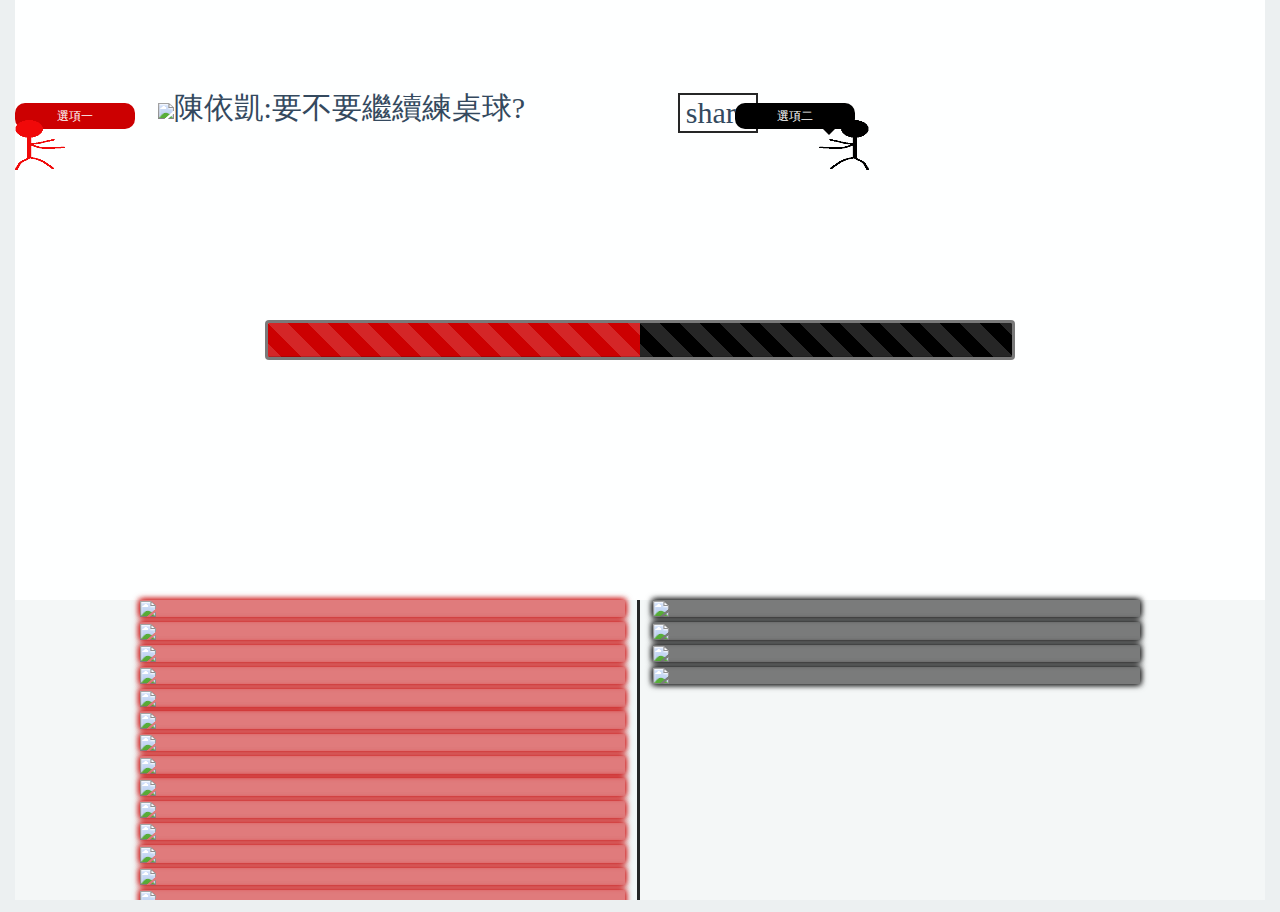
==== commit 3dce233f: "into ask" ====
--- a/ask.html
+++ b/ask.html
@@ -8,13 +8,14 @@
         <meta name="author" content="">
 		<link href="css/bootstrap.min.css" rel="stylesheet">
         <!-- Custom CSS -->
-		<link href="css/bootstrap.css" rel="stylesheet">
+        <link href="css/agency.css" rel="stylesheet">
+        <link href="css/other.css" rel="stylesheet">
 		<link href="css/ask.css" rel="stylesheet" type="text/css" />
-		<link href="css/styles.css" rel="stylesheet">
+		<script src="js/jquery.js"></script>
         <link rel="stylesheet" type="text/css" href="css/normalize.css" />
 		<link rel="stylesheet" type="text/css" href="css/demo.css" />
 		<link rel="stylesheet" type="text/css" href="css/book.css" />
-		<link href="bootstrap-dialog/css/bootstrap-dialog.min.css" rel="stylesheet" type="text/css" />  
+		<script src="js/modernizr.custom.js"></script>
 		<!-- Custom Fonts -->
         <link href="font-awesome-4.1.0/css/font-awesome.min.css" rel="stylesheet" type="text/css">
         <link href="http://fonts.googleapis.com/css?family=Montserrat:400,700" rel="stylesheet" type="text/css">
@@ -29,8 +30,7 @@
         <script src="bootstrap-dialog/js/bootstrap-dialog.min.js"></script>
         <script type="text/javascript" charset="UTF-8" src="js/homePage.js"> </script>
         <script type="text/javascript" src="js/bootbox.js"></script>
-		<script src="js/modernizr.custom.js"></script>
-		<script src="js/upload.js"></script>
+        </script>
         <!-- HTML5 Shim and Respond.js IE8 support of HTML5 elements and media queries -->
         <!-- WARNING: Respond.js doesn't work if you view the page via file:// -->
         <!--[if lt IE 9]>
@@ -41,52 +41,20 @@
 	<body>
 		<div class="container-fluid">
 			<div id="top">
-				<div class="label">請點選一方加入Fighting!!!</div>
-				<div class="entry">
+				<div class="head">
+					<img src="img/dog.jpg"/>陳依凱:要不要繼續練桌球?
+					<div id="sharebtn">share</div>
+				</div>
+				
+				<div id="vote">
 					<div class="opt1">
-						<a href="" class="tip1"><span>選項一</span></a>
-						<img class="man"id="man1" src="man1.png"/>
+						<a href="#" class="tip1"><span>選項一</span></a>
+						<img class="man"id="man1" src="img/man1.png"/>
 					</div>
 					<div class="opt2">
-						<a href="" class="tip2"><span>選項二</span></a>
-						<img class="man"id="man2" src="man2.png"/>
+						<a href="#" class="tip2"><span>選項二</span></a>
+						<img class="man"id="man2" src="img/man2.png"/>
 					</div>
-					<!-- book start -->
-					<figure align="center" id="dd" class='book'>
-					<!-- Front -->
-					<ul class='hardcover_front'>
-						<li>
-							<div class="coverDesign blue">
-								<span class="ribbon">hot</span>
-								<img src="https://fbcdn-profile-a.akamaihd.net/hprofile-ak-xaf1/v/t1.0-1/c9.29.155.155/s50x50/1654092_743214245703461_1646241684_n.jpg?oh=1e425d1f127c789f00294f41323425b1&oe=5538EC1C&__gda__=1428615047_43cb49b5c5e7b2f6381b6ee1d8907161"alt ="">
-								<h1>Android 還是iOS?</h1>
-								
-							</div>
-						</li>
-						<li></li>
-					</ul>
-					<!-- Pages -->
-					<ul class='page'>
-						<li></li>
-						<li>
-							Andorid因為買不起iOS
-						</li>
-						<li></li>
-						<li></li>
-						<li></li>
-					</ul>
-					<!-- Back -->
-					<ul class='hardcover_back'>
-						<li></li>
-						<li></li>
-					</ul>
-					<ul class='book_spine'>
-						<li></li>
-						<li></li>
-					</ul>
-					<!-- book end -->
-				</div>
-				<div>
 					<div class="progress" id="votebar">
 						<div class="progress-bar progress-bar-red progress-bar-striped active" role="progressbar" aria-valuenow="50" aria-valuemin="0" aria-valuemax="100" style="width: 50%">
 						</div>
@@ -207,6 +175,6 @@
         <!-- Contact Form JavaScript -->
         <script src="js/jqBootstrapValidation.js"></script>               
         <!-- Custom Theme JavaScript -->
-        
+        <script src="js/agency.js"></script>
 	</body>
 </html>
--- a/css/agency.css
+++ b/css/agency.css
@@ -0,0 +1,758 @@
+/*!
+ * Start Bootstrap - Agency Bootstrap Theme (http://startbootstrap.com)
+ * Code licensed under the Apache License v2.0.
+ * For details, see http://www.apache.org/licenses/LICENSE-2.0.
+ */
+
+body {
+    overflow-x: hidden;
+    font-family: "Roboto Slab","Helvetica Neue",Helvetica,Arial,sans-serif;
+}
+
+.text-muted {
+    color: #777;
+}
+
+.text-primary {
+    color: #fed136;
+}
+
+p {
+    font-size: 14px;
+    line-height: 1.75;
+}
+
+p.large {
+    font-size: 16px;
+}
+
+a,
+a:hover,
+a:focus,
+a:active,
+a.active {
+    outline: 0;
+}
+
+a {
+    color: #fed136;
+}
+
+a:hover,
+a:focus,
+a:active,
+a.active {
+    color: #fec503;
+}
+
+h1,
+h2,
+h3,
+h4,
+h5,
+h6 {
+    text-transform: uppercase;
+    font-family: Montserrat,"Helvetica Neue",Helvetica,Arial,sans-serif;
+    font-weight: 700;
+}
+
+.img-centered {
+    margin: 0 auto;
+}
+
+.bg-light-gray {
+    background-color: #f7f7f7;
+}
+
+.bg-darkest-gray {
+    background-color: #222;
+}
+
+.btn-primary {
+    border-color: #425E9C;
+    text-transform: uppercase;
+    font-family: Montserrat,"Helvetica Neue",Helvetica,Arial,sans-serif;
+    font-weight: 700;
+    color: #fff;
+    background-color: #425E9C;
+}
+
+.btn-primary:hover,
+.btn-primary:focus,
+.btn-primary:active,
+.btn-primary.active,
+.open .dropdown-toggle.btn-primary {
+    border-color: #425E9C;
+    color: #fff;
+    background-color: #425E9C;
+}
+
+.btn-primary:active,
+.btn-primary.active,
+.open .dropdown-toggle.btn-primary {
+    background-image: none;
+}
+
+.btn-primary.disabled,
+.btn-primary[disabled],
+fieldset[disabled] .btn-primary,
+.btn-primary.disabled:hover,
+.btn-primary[disabled]:hover,
+fieldset[disabled] .btn-primary:hover,
+.btn-primary.disabled:focus,
+.btn-primary[disabled]:focus,
+fieldset[disabled] .btn-primary:focus,
+.btn-primary.disabled:active,
+.btn-primary[disabled]:active,
+fieldset[disabled] .btn-primary:active,
+.btn-primary.disabled.active,
+.btn-primary[disabled].active,
+fieldset[disabled] .btn-primary.active {
+    border-color: #fed136;
+    background-color: #fed136;
+}
+
+.btn-primary .badge {
+    color: #fed136;
+    background-color: #fff;
+}
+
+.btn-xl {
+    padding: 20px 40px;
+    border-color: #fed136;
+    border-radius: 3px;
+    text-transform: uppercase;
+    font-family: Montserrat,"Helvetica Neue",Helvetica,Arial,sans-serif;
+    font-size: 18px;
+    font-weight: 700;
+    color: #fff;
+    background-color: #fed136;
+}
+
+.btn-xl:hover,
+.btn-xl:focus,
+.btn-xl:active,
+.btn-xl.active,
+.open .dropdown-toggle.btn-xl {
+    border-color: #f6bf01;
+    color: #fff;
+    background-color: #fec503;
+}
+
+.btn-xl:active,
+.btn-xl.active,
+.open .dropdown-toggle.btn-xl {
+    background-image: none;
+}
+
+.btn-xl.disabled,
+.btn-xl[disabled],
+fieldset[disabled] .btn-xl,
+.btn-xl.disabled:hover,
+.btn-xl[disabled]:hover,
+fieldset[disabled] .btn-xl:hover,
+.btn-xl.disabled:focus,
+.btn-xl[disabled]:focus,
+fieldset[disabled] .btn-xl:focus,
+.btn-xl.disabled:active,
+.btn-xl[disabled]:active,
+fieldset[disabled] .btn-xl:active,
+.btn-xl.disabled.active,
+.btn-xl[disabled].active,
+fieldset[disabled] .btn-xl.active {
+    border-color: #fed136;
+    background-color: #fed136;
+}
+
+.btn-xl .badge {
+    color: #fed136;
+    background-color: #fff;
+}
+
+.navbar-default {
+    border-color: transparent;
+    background-color: #222;
+}
+
+.navbar-default .navbar-brand {
+    font-family: "Kaushan Script","Helvetica Neue",Helvetica,Arial,cursive;
+    color: #fed136;
+}
+
+.navbar-default .navbar-brand:hover,
+.navbar-default .navbar-brand:focus,
+.navbar-default .navbar-brand:active,
+.navbar-default .navbar-brand.active {
+    color: #fec503;
+}
+
+.navbar-default .navbar-collapse {
+    border-color: rgba(255,255,255,.02);
+}
+
+.navbar-default .navbar-toggle {
+    border-color: #fed136;
+    background-color: #fed136;
+}
+
+.navbar-default .navbar-toggle .icon-bar {
+    background-color: #fff;
+}
+
+.navbar-default .navbar-toggle:hover,
+.navbar-default .navbar-toggle:focus {
+    background-color: #fed136;
+}
+
+.navbar-default .nav li a {
+    text-transform: uppercase;
+    font-family: Montserrat,"Helvetica Neue",Helvetica,Arial,sans-serif;
+    font-weight: 400;
+    letter-spacing: 1px;
+    color: #fff;
+}
+
+.navbar-default .nav li a:hover,
+.navbar-default .nav li a:focus {
+    outline: 0;
+    color: #fed136;
+}
+
+.navbar-default .navbar-nav>.active>a {
+    border-radius: 0;
+    color: #fff;
+    background-color: #fed136;
+}
+
+.navbar-default .navbar-nav>.active>a:hover,
+.navbar-default .navbar-nav>.active>a:focus {
+    color: #fff;
+    background-color: #fec503;
+}
+
+@media(min-width:768px) {
+    .navbar-default {
+        padding: 25px 0;
+        border: 0;
+        background-color: transparent;
+        -webkit-transition: padding .3s;
+        -moz-transition: padding .3s;
+        transition: padding .3s;
+    }
+
+    .navbar-default .navbar-brand {
+        font-size: 2em;
+        -webkit-transition: all .3s;
+        -moz-transition: all .3s;
+        transition: all .3s;
+    }
+
+    .navbar-default .navbar-nav>.active>a {
+        border-radius: 3px;
+    }
+
+    .navbar-default.navbar-shrink {
+        padding: 10px 0;
+        background-color: #222;
+    }
+
+    .navbar-default.navbar-shrink .navbar-brand {
+        font-size: 1.5em;
+    }
+}
+
+header {
+    text-align: center;
+    color: #fff;
+    background-attachment: scroll;
+    background-image: url(../img/header-bg.jpg);
+    background-position: center center;
+    background-repeat: none;
+    -webkit-background-size: cover;
+    -moz-background-size: cover;
+    background-size: cover;
+    -o-background-size: cover;
+}
+
+header .intro-text {
+    padding-top: 100px;
+    padding-bottom: 50px;
+}
+
+header .intro-text .intro-lead-in {
+    margin-bottom: 25px;
+    font-family: "Droid Serif","Helvetica Neue",Helvetica,Arial,sans-serif;
+    font-size: 22px;
+    font-style: italic;
+    line-height: 22px;
+}
+
+header .intro-text .intro-heading {
+    margin-bottom: 25px;
+    text-transform: uppercase;
+    font-family: Montserrat,"Helvetica Neue",Helvetica,Arial,sans-serif;
+    font-size: 50px;
+    font-weight: 700;
+    line-height: 50px;
+}
+
+@media(min-width:768px) {
+    header .intro-text {
+        padding-top: 300px;
+        padding-bottom: 200px;
+    }
+
+    header .intro-text .intro-lead-in {
+        margin-bottom: 25px;
+        font-family: "Droid Serif","Helvetica Neue",Helvetica,Arial,sans-serif;
+        font-size: 40px;
+        font-style: italic;
+        line-height: 40px;
+    }
+
+    header .intro-text .intro-heading {
+        margin-bottom: 50px;
+        text-transform: uppercase;
+        font-family: Montserrat,"Helvetica Neue",Helvetica,Arial,sans-serif;
+        font-size: 75px;
+        font-weight: 700;
+        line-height: 75px;
+    }
+}
+
+section {
+    padding: 100px 0;
+}
+
+section h2.section-heading {
+    margin-top: 0;
+    margin-bottom: 15px;
+    font-size: 40px;
+}
+
+section h3.section-subheading {
+    margin-bottom: 75px;
+    text-transform: none;
+    font-family: "Droid Serif","Helvetica Neue",Helvetica,Arial,sans-serif;
+    font-size: 16px;
+    font-style: italic;
+    font-weight: 400;
+}
+
+@media(min-width:768px) {
+    section {
+        padding: 150px 0;
+    }
+}
+
+.service-heading {
+    margin: 15px 0;
+    text-transform: none;
+}
+
+#portfolio .portfolio-item {
+    right: 0;
+    margin: 0 0 15px;
+}
+
+#portfolio .portfolio-item .portfolio-link {
+    display: block;
+    position: relative;
+    margin: 0 auto;
+    max-width: 400px;
+}
+
+#portfolio .portfolio-item .portfolio-link .portfolio-hover {
+    position: absolute;
+    width: 100%;
+    height: 100%;
+    opacity: 0;
+    background: rgba(254,209,54,.9);
+    -webkit-transition: all ease .5s;
+    -moz-transition: all ease .5s;
+    transition: all ease .5s;
+}
+
+#portfolio .portfolio-item .portfolio-link .portfolio-hover:hover {
+    opacity: 1;
+}
+
+#portfolio .portfolio-item .portfolio-link .portfolio-hover .portfolio-hover-content {
+    position: absolute;
+    top: 50%;
+    width: 100%;
+    height: 20px;
+    margin-top: -12px;
+    text-align: center;
+    font-size: 20px;
+    color: #fff;
+}
+
+#portfolio .portfolio-item .portfolio-link .portfolio-hover .portfolio-hover-content i {
+    margin-top: -12px;
+}
+
+#portfolio .portfolio-item .portfolio-link .portfolio-hover .portfolio-hover-content h3,
+#portfolio .portfolio-item .portfolio-link .portfolio-hover .portfolio-hover-content h4 {
+    margin: 0;
+}
+
+#portfolio .portfolio-item .portfolio-caption {
+    margin: 0 auto;
+    padding: 25px;
+    max-width: 400px;
+    text-align: center;
+    background-color: #fff;
+}
+
+#portfolio .portfolio-item .portfolio-caption h4 {
+    margin: 0;
+    text-transform: none;
+}
+
+#portfolio .portfolio-item .portfolio-caption p {
+    margin: 0;
+    font-family: "Droid Serif","Helvetica Neue",Helvetica,Arial,sans-serif;
+    font-size: 16px;
+    font-style: italic;
+}
+
+#portfolio * {
+    z-index: 2;
+}
+
+@media(min-width:767px) {
+    #portfolio .portfolio-item {
+        margin: 0 0 30px;
+    }
+}
+
+.timeline {
+    position: relative;
+    padding: 0;
+    list-style: none;
+}
+
+.timeline:before {
+    content: "";
+    position: absolute;
+    top: 0;
+    bottom: 0;
+    left: 40px;
+    width: 2px;
+    margin-left: -1.5px;
+    background-color: #f1f1f1;
+}
+
+.timeline>li {
+    position: relative;
+    margin-bottom: 50px;
+    min-height: 50px;
+}
+
+.timeline>li:before,
+.timeline>li:after {
+    content: " ";
+    display: table;
+}
+
+.timeline>li:after {
+    clear: both;
+}
+
+.timeline>li .timeline-panel {
+    float: right;
+    position: relative;
+    width: 100%;
+    padding: 0 20px 0 100px;
+    text-align: left;
+}
+
+.timeline>li .timeline-panel:before {
+    right: auto;
+    left: -15px;
+    border-right-width: 15px;
+    border-left-width: 0;
+}
+
+.timeline>li .timeline-panel:after {
+    right: auto;
+    left: -14px;
+    border-right-width: 14px;
+    border-left-width: 0;
+}
+
+.timeline>li .timeline-image {
+    z-index: 100;
+    position: absolute;
+    left: 0;
+    width: 80px;
+    height: 80px;
+    margin-left: 0;
+    border: 7px solid #f1f1f1;
+    border-radius: 100%;
+    text-align: center;
+    color: #fff;
+    background-color: #fed136;
+}
+
+.timeline>li .timeline-image h4 {
+    margin-top: 12px;
+    font-size: 10px;
+    line-height: 14px;
+}
+
+.timeline>li.timeline-inverted>.timeline-panel {
+    float: right;
+    padding: 0 20px 0 100px;
+    text-align: left;
+}
+
+.timeline>li.timeline-inverted>.timeline-panel:before {
+    right: auto;
+    left: -15px;
+    border-right-width: 15px;
+    border-left-width: 0;
+}
+
+.timeline>li.timeline-inverted>.timeline-panel:after {
+    right: auto;
+    left: -14px;
+    border-right-width: 14px;
+    border-left-width: 0;
+}
+
+.timeline>li:last-child {
+    margin-bottom: 0;
+}
+
+.timeline .timeline-heading h4 {
+    margin-top: 0;
+    color: inherit;
+}
+
+.timeline .timeline-heading h4.subheading {
+    text-transform: none;
+}
+
+.timeline .timeline-body>p,
+.timeline .timeline-body>ul {
+    margin-bottom: 0;
+}
+
+@media(min-width:768px) {
+    .timeline:before {
+        left: 50%;
+    }
+
+    .timeline>li {
+        margin-bottom: 100px;
+        min-height: 100px;
+    }
+
+    .timeline>li .timeline-panel {
+        float: left;
+        width: 41%;
+        padding: 0 20px 20px 30px;
+        text-align: right;
+    }
+
+    .timeline>li .timeline-image {
+        left: 50%;
+        width: 100px;
+        height: 100px;
+        margin-left: -50px;
+    }
+
+    .timeline>li .timeline-image h4 {
+        margin-top: 16px;
+        font-size: 13px;
+        line-height: 18px;
+    }
+
+    .timeline>li.timeline-inverted>.timeline-panel {
+        float: right;
+        padding: 0 30px 20px 20px;
+        text-align: left;
+    }
+}
+
+@media(min-width:992px) {
+    .timeline>li {
+        min-height: 150px;
+    }
+
+    .timeline>li .timeline-panel {
+        padding: 0 20px 20px;
+    }
+
+    .timeline>li .timeline-image {
+        width: 150px;
+        height: 150px;
+        margin-left: -75px;
+    }
+
+    .timeline>li .timeline-image h4 {
+        margin-top: 30px;
+        font-size: 18px;
+        line-height: 26px;
+    }
+
+    .timeline>li.timeline-inverted>.timeline-panel {
+        padding: 0 20px 20px;
+    }
+}
+
+@media(min-width:1200px) {
+    .timeline>li {
+        min-height: 170px;
+    }
+
+    .timeline>li .timeline-panel {
+        padding: 0 20px 20px 100px;
+    }
+
+    .timeline>li .timeline-image {
+        width: 170px;
+        height: 170px;
+        margin-left: -85px;
+    }
+
+    .timeline>li .timeline-image h4 {
+        margin-top: 40px;
+    }
+
+    .timeline>li.timeline-inverted>.timeline-panel {
+        padding: 0 100px 20px 20px;
+    }
+}
+aside.clients img {
+    margin: 50px auto;
+}
+
+
+
+ul.social-buttons {
+    margin-bottom: 0;
+}
+
+ul.social-buttons li a {
+    display: block;
+    width: 40px;
+    height: 40px;
+    border-radius: 100%;
+    font-size: 20px;
+    line-height: 40px;
+    outline: 0;
+    color: #fff;
+    background-color: #222;
+    -webkit-transition: all .3s;
+    -moz-transition: all .3s;
+    transition: all .3s;
+}
+
+ul.social-buttons li a:hover,
+ul.social-buttons li a:focus,
+ul.social-buttons li a:active {
+    background-color: #fed136;
+}
+
+.btn:focus,
+.btn:active,
+.btn.active,
+.btn:active:focus {
+    outline: 0;
+}
+
+.portfolio-modal .modal-content {
+    padding: 100px 0;
+    min-height: 100%;
+    border: 0;
+    border-radius: 0;
+    text-align: center;
+    background-clip: border-box;
+    -webkit-box-shadow: none;
+    box-shadow: none;
+}
+
+.portfolio-modal .modal-content h2 {
+    margin-bottom: 15px;
+    font-size: 3em;
+}
+
+.portfolio-modal .modal-content p {
+    margin-bottom: 30px;
+}
+
+.portfolio-modal .modal-content p.item-intro {
+    margin: 20px 0 30px;
+    font-family: "Droid Serif","Helvetica Neue",Helvetica,Arial,sans-serif;
+    font-size: 16px;
+    font-style: italic;
+}
+
+.portfolio-modal .modal-content ul.list-inline {
+    margin-top: 0;
+    margin-bottom: 30px;
+}
+
+.portfolio-modal .modal-content img {
+    margin-bottom: 30px;
+}
+
+.portfolio-modal .close-modal {
+    position: absolute;
+    top: 25px;
+    right: 25px;
+    width: 75px;
+    height: 75px;
+    background-color: transparent;
+    cursor: pointer;
+}
+
+.portfolio-modal .close-modal:hover {
+    opacity: .3;
+}
+
+.portfolio-modal .close-modal .lr {
+    z-index: 1051;
+    width: 1px;
+    height: 75px;
+    margin-left: 35px;
+    background-color: #222;
+    -webkit-transform: rotate(45deg);
+    -ms-transform: rotate(45deg);
+    transform: rotate(45deg);
+}
+
+.portfolio-modal .close-modal .lr .rl {
+    z-index: 1052;
+    width: 1px;
+    height: 75px;
+    background-color: #222;
+    -webkit-transform: rotate(90deg);
+    -ms-transform: rotate(90deg);
+    transform: rotate(90deg);
+}
+
+::-moz-selection {
+    text-shadow: none;
+    background: #fed136;
+}
+
+::selection {
+    text-shadow: none;
+    background: #fed136;
+}
+
+img::selection {
+    background: 0 0;
+}
+
+img::-moz-selection {
+    background: 0 0;
+}
+
+body {
+    webkit-tap-highlight-color: #fed136;
+}--- a/css/other.css
+++ b/css/other.css
@@ -0,0 +1,392 @@
+Body {
+    background-color: #fff;
+}
+.jtr .cp {
+    cursor: pointer;
+    float: left;
+    margin-right: 180px;
+    margin-bottom: 1px;
+}
+.jtr #acc_opt {
+    background-color: #fff;
+    border: 1px solid #cbcbcb;
+    color: #2a54ce;
+    line-height: 10px;
+    padding: 1px 0;
+    position: absolute;
+    text-align: left;
+    width: 202px;
+    z-index: 999;
+    background: rgba(255, 255, 255, .98);
+    -webkit-background-clip: padding-box;
+    background-color: #fff;
+    border: 1px solid #c5c5c5;
+    border: 1px solid rgba(100, 100, 100, .4);
+    -webkit-border-radius: 3px;
+    -webkit-box-shadow: 0 3px 8px rgba(0, 0, 0, .25);
+    top: 250px;
+}
+.jtr #acc_opt a {
+    float: left;
+    font-size: 11px;
+    font-weight: normal;
+    padding: 7px 5px 10px 20px;
+    width: 181px;
+    color: #141823;
+    position: relative;
+    line-height: 20px;
+    font-weight: 100;
+    border-bottom: solid #d3d7dc 1px;
+    text-decoration: none;
+    font-family: font-family:Helvetica;
+}
+.jtr #acc_opt a:hover {
+    background: #6D84B4
+}
+.opt {
+    background: url("http://images.jdmagicbox.com/icontent/HP_Header_Sprite.gif")
+    no-repeat;
+    display: inline-block;
+    background-position: -3px -89px;
+    cursor: pointer;
+    height: 17px;
+    width: 20px;
+    vertical-align: middle
+}
+div #sections_panel {
+    position: absolute;
+    height: 0px;
+    width: 250px;
+    background: #ababab;
+    top: 65px;
+    /* left: 160px;
+    */
+    border-radius: 0px 0px 8px 8px;
+    overflow: hidden;
+    z-index: 10000;
+    border-radius: 5%;
+    transition: height 0.3s linear 0s;
+}
+div #sections_panel > div {
+    background: #333;
+    padding: 40px;
+    border-radius: 20%;
+    margin: 10px;
+    color: #FC0;
+}
+
+div.dd { 
+   /*position: relative; /* IE is dumb */
+    display: block;                 
+    float: left;     
+    width: 250px; 
+    height: 16px; 
+    margin: 0 0 2px; 
+    background: #fff; 
+}
+
+div.dd div.blue { 
+    /*position: relative; */
+    background: #00f; 
+    height: 16px; 
+    width: 75%; 
+    text-align:right; 
+    display:block;
+    float: left;
+}
+div.dd div.red { 
+    /*position: relative; */
+    background: #f00; 
+    height: 16px; 
+    width: 75%; 
+    text-align:right; 
+    display:block;
+    float: left;
+}
+
+.in0 {
+    border: 5px solid red; 
+    border-radius: 99em;
+    width:100px;
+    height:100px;
+    -webkit-box-shadow: 
+      inset 0 0 8px  rgba(0,0,0,0.1),
+            0 0 16px rgba(0,0,0,0.1); 
+    -moz-box-shadow: 
+      inset 0 0 8px  rgba(0,0,0,0.1),
+            0 0 16px rgba(0,0,0,0.1); 
+    box-shadow: 
+      inset 0 0 8px  rgba(0,0,0,0.1),
+            0 0 16px rgba(0,0,0,0.1); 
+    padding: 15px;
+    background: rgba(255,255,255,0.5);
+    margin: 0 0 10px 0;
+    display: inline-block;
+
+}
+.in00 {
+    border: 5px solid red; 
+    border-radius: 99em;
+    width:100px;
+    height:100px;
+    -webkit-box-shadow: 
+      inset 0 0 8px 2px 2px rgba(0,0,0,1),
+            0 0 16px 2px 2px rgba(0,0,0,1); 
+    -moz-box-shadow: 
+      inset 0 0 8px 2px 2px rgba(0,0,0,1),
+            0 0 16px 2px 2px rgba(0,0,0,1); 
+    box-shadow: 
+      inset 0 0 8px 2px 2px rgba(0,0,0,1),
+            0 0 16px 2px 2px rgba(0,0,0,1); 
+    padding: 15px;
+    background: rgba(0,128,0,0.5);
+    margin: 0 0 10px 0;
+    text-align: center;
+
+}
+.in1 {
+    border: 5px solid red; 
+        border-radius: 99em;
+    width:100px;
+    height:100px;
+    -webkit-box-shadow: 
+      inset 0 0 8px  rgba(0,0,0,1),
+            0 0 16px rgba(0,0,0,1); 
+    -moz-box-shadow: 
+      inset 0 0 8px  rgba(0,0,0,1),
+            0 0 16px rgba(0,0,0,1); 
+    box-shadow: 
+      inset 0 0 8px  rgba(0,0,0,1),
+            0 0 16px rgba(0,0,0,1); 
+    padding: 15px;
+    background: rgba(256,256,256,0.5);
+    margin: 0 0 10px 0;
+    text-align: center;
+}
+.in2 {
+    border: 5px solid blue; 
+        border-radius: 99em;
+    width:100px;
+    height:100px;
+    -webkit-box-shadow: 
+      inset 0 0 8px  rgba(0,0,0,1),
+            0 0 16px rgba(0,0,0,1); 
+    -moz-box-shadow: 
+      inset 0 0 8px  rgba(0,0,0,1),
+            0 0 16px rgba(0,0,0,1); 
+    box-shadow: 
+      inset 0 0 8px  rgba(0,0,0,1),
+            0 0 16px rgba(0,0,0,1); 
+    padding: 15px;
+    background: rgba(256,256,256,0.5);
+    margin: 0 0 10px 0;
+    text-align: center;
+}
+/*.class-with-width { width: 150px !important; }*/
+/*div  #arrow-up {
+    position: absolute;
+    left: 10px;
+    width: 0; 
+    height: 0; 
+
+    border-left: 0px solid transparent;
+    border-right: 0px solid transparent;
+    
+    border-bottom: 0px solid black;
+overflow: hidden;
+    transition: height 0.3s linear 0s;
+}*/
+.drop-shadow {
+            position:relative;
+            float:left;
+            width:40%;
+            padding:1em;
+            margin:2em 10px 4em;
+            background:#fff;
+            -webkit-box-shadow:0 1px 4px rgba(0, 0, 0, 0.3), 0 0 40px rgba(0, 0, 0, 0.1) inset;
+            -moz-box-shadow:0 1px 4px rgba(0, 0, 0, 0.3), 0 0 40px rgba(0, 0, 0, 0.1) inset;
+            box-shadow:0 1px 4px rgba(0, 0, 0, 0.3), 0 0 40px rgba(0, 0, 0, 0.1) inset;
+        }
+
+        .drop-shadow:before,
+        .drop-shadow:after {
+            content:"";
+            position:absolute;
+            z-index:-2;
+        }
+
+        .drop-shadow p {
+            font-size:16px;
+            font-weight:bold;
+        }
+
+        /* Lifted corners */
+
+        .lifted {
+            -moz-border-radius:4px;
+            border-radius:4px;
+        }
+
+        .lifted:before,
+        .lifted:after {
+            bottom:15px;
+            left:10px;
+            width:50%;
+            height:20%;
+            max-width:300px;
+            max-height:100px;
+            -webkit-box-shadow:0 15px 10px rgba(0, 0, 0, 0.7);
+            -moz-box-shadow:0 15px 10px rgba(0, 0, 0, 0.7);
+            box-shadow:0 15px 10px rgba(0, 0, 0, 0.7);
+            -webkit-transform:rotate(-3deg);
+            -moz-transform:rotate(-3deg);
+            -ms-transform:rotate(-3deg);
+            -o-transform:rotate(-3deg);
+            transform:rotate(-3deg);
+        }
+
+        .lifted:after {
+            right:10px;
+            left:auto;
+            -webkit-transform:rotate(3deg);
+            -moz-transform:rotate(3deg);
+            -ms-transform:rotate(3deg);
+            -o-transform:rotate(3deg);
+            transform:rotate(3deg);
+        }
+
+        /* Curled corners */
+
+        .curled {
+            border:1px solid #efefef;
+            -moz-border-radius:0 0 120px 120px / 0 0 6px 6px;
+            border-radius:0 0 120px 120px / 0 0 6px 6px;
+        }
+
+        .curled:before,
+        .curled:after {
+            bottom:12px;
+            left:10px;
+            width:50%;
+            height:55%;
+            max-width:200px;
+            max-height:100px;
+            -webkit-box-shadow:0 8px 12px rgba(0, 0, 0, 0.5);
+            -moz-box-shadow:0 8px 12px rgba(0, 0, 0, 0.5);
+            box-shadow:0 8px 12px rgba(0, 0, 0, 0.5);
+            -webkit-transform:skew(-8deg) rotate(-3deg);
+            -moz-transform:skew(-8deg) rotate(-3deg);
+            -ms-transform:skew(-8deg) rotate(-3deg);
+            -o-transform:skew(-8deg) rotate(-3deg);
+            transform:skew(-8deg) rotate(-3deg);
+        }
+
+        .curled:after {
+            right:10px;
+            left:auto;
+            -webkit-transform:skew(8deg) rotate(3deg);
+            -moz-transform:skew(8deg) rotate(3deg);
+            -ms-transform:skew(8deg) rotate(3deg);
+            -o-transform:skew(8deg) rotate(3deg);
+            transform:skew(8deg) rotate(3deg);
+        }
+
+        /* Perspective */
+
+        .perspective:before {
+            left:80px;
+            bottom:5px;
+            width:50%;
+            height:35%;
+            max-width:200px;
+            max-height:50px;
+            -webkit-box-shadow:-80px 0 8px rgba(0, 0, 0, 0.4);
+            -moz-box-shadow:-80px 0 8px rgba(0, 0, 0, 0.4);
+            box-shadow:-80px 0 8px rgba(0, 0, 0, 0.4);
+            -webkit-transform:skew(50deg);
+            -moz-transform:skew(50deg);
+            -ms-transform:skew(50deg);
+            -o-transform:skew(50deg);
+            transform:skew(50deg);
+            -webkit-transform-origin:0 100%;
+            -moz-transform-origin:0 100%;
+            -ms-transform-origin:0 100%;
+            -o-transform-origin:0 100%;
+            transform-origin:0 100%;
+        }
+
+        .perspective:after {
+            display:none;
+        }
+
+        /* Raised shadow - no pseudo-elements needed */
+
+        .raised {
+            -webkit-box-shadow: 0 15px 10px -10px rgba(0, 0, 0, 0.5), 0 1px 4px rgba(0, 0, 0, 0.3), 0 0 40px rgba(0, 0, 0, 0.1) inset;
+            -moz-box-shadow: 0 15px 10px -10px rgba(0, 0, 0, 0.5), 0 1px 4px rgba(0, 0, 0, 0.3), 0 0 40px rgba(0, 0, 0, 0.1) inset;
+            box-shadow: 0 15px 10px -10px rgba(0, 0, 0, 0.5), 0 1px 4px rgba(0, 0, 0, 0.3), 0 0 40px rgba(0, 0, 0, 0.1) inset;
+        }
+
+        /* Curved shadows */
+
+        .curved:before {
+            top:10px;
+            bottom:10px;
+            left:0;
+            right:50%;
+            -webkit-box-shadow:0 0 15px rgba(0,0,0,0.6);
+            -moz-box-shadow:0 0 15px rgba(0,0,0,0.6);
+            box-shadow:0 0 15px rgba(0,0,0,0.6);
+            -moz-border-radius:10px / 100px;
+            border-radius:10px / 100px;
+        }
+
+        .curved-vt-2:before {
+            right:0;
+        }
+
+        .curved-hz-1:before {
+            top:50%;
+            bottom:0;
+            left:10px;
+            right:10px;
+            -moz-border-radius:100px / 10px;
+            border-radius:100px / 10px;
+        }
+
+        .curved-hz-2:before {
+            top:0;
+            bottom:0;
+            left:10px;
+            right:10px;
+            -moz-border-radius:100px / 10px;
+            border-radius:100px / 10px;
+        }
+
+        /* Rotated box */
+
+        .rotated {
+            -webkit-box-shadow:none;
+            -moz-box-shadow:none;
+            box-shadow:none;
+            -webkit-transform:rotate(-3deg);
+            -moz-transform:rotate(-3deg);
+            -ms-transform:rotate(-3deg);
+            -o-transform:rotate(-3deg);
+            transform:rotate(-3deg);
+        }
+
+        .rotated > :first-child:before {
+            content:"";
+            position:absolute;
+            z-index:-1;
+            top:0;
+            bottom:0;
+            left:0;
+            right:0;
+            background:#fff;
+            -webkit-box-shadow:0 1px 4px rgba(0, 0, 0, 0.3), 0 0 40px rgba(0, 0, 0, 0.1) inset;
+            -moz-box-shadow:0 1px 4px rgba(0, 0, 0, 0.3), 0 0 40px rgba(0, 0, 0, 0.1) inset;
+            box-shadow:0 1px 4px rgba(0, 0, 0, 0.3), 0 0 40px rgba(0, 0, 0, 0.1) inset;
+        }
+
--- a/css/ask.css
+++ b/css/ask.css
@@ -54,16 +54,16 @@
 }
 #lefth{
 	position:relative;
-	width:49%;
+	width:40%;
 	display:inline-block;
 	padding-right:1%;
-	margin-left:1%;
+	margin-left:10%;
 	border-right:3px solid rgba(0,0,0,0.85);
 	float:left;
 }
 #righth{
 	position:relative;
-	width:49%;
+	width:40%;
 	display:inline-block;
 	padding-left:1%;
 }
@@ -74,7 +74,7 @@
 	box-shadow:2px 2px 5px rgba(204,0,1,0.5),2px -2px 5px rgba(204,0,1,0.5),-2px -2px 5px rgba(204,0,1,0.5),-2px 2px 5px rgba(204,0,1,0.5);
 }
 .left:hover{
-	background:rgba(255,255,255,0.4);
+	background:rgba(204,0,1,0.35);
 }
 .right{
 	position: relative;
@@ -83,7 +83,7 @@
 	box-shadow:2px 2px 5px rgba(0,0,0,0.5),2px -2px 5px rgba(0,0,0,0.5),-2px -2px 5px rgba(0,0,0,0.5),-2px 2px 5px rgba(0,0,0,0.5);
 }
 .right:hover{
-	background:rgba(255,255,255,0.4);
+	background:rgba(0,0,0,0.35);
 }
 .man{
 	position:relative;
@@ -194,7 +194,6 @@
 	position: relative;
 	border:3px solid rgba(0,0,0,0.5);
 	margin:top;
-	opacity: 0.8;
 }
 .progress-bar-danger{
 	-ms-transform: rotate(180deg); /* IE 9 */
@@ -208,10 +207,10 @@
 	background-color:rgba(0,0,0,1);
 }
 #votebar{
-	top:140px;
+	top:150px;
 }
 .entry{
 	position:relative;
 	left:45%;
-	top:50px;
-}
+	top:10%;
+}
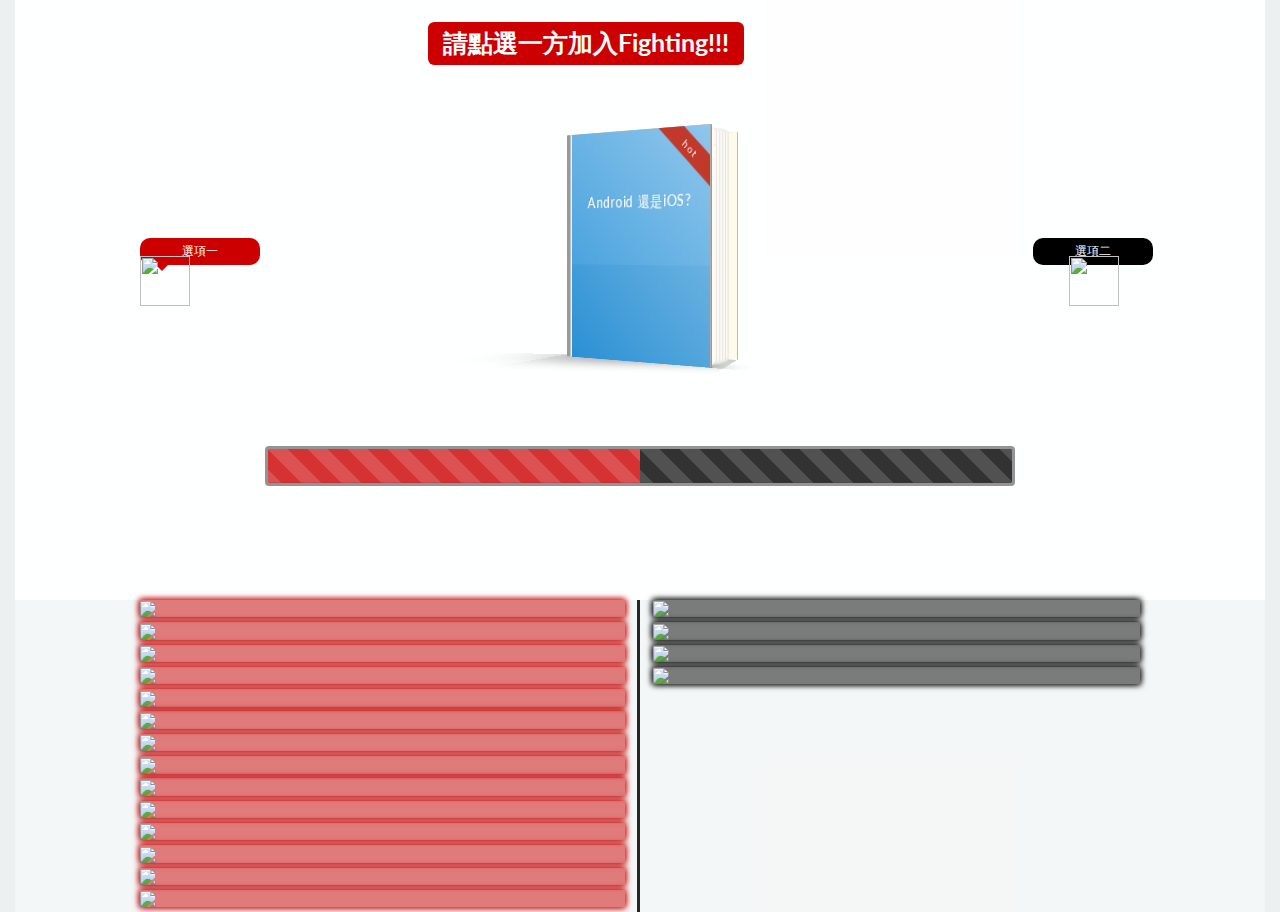
==== commit d023704c: "Merge remote-tracking branch 'origin/master'" ====
--- a/ask.html
+++ b/ask.html
@@ -8,14 +8,13 @@
         <meta name="author" content="">
 		<link href="css/bootstrap.min.css" rel="stylesheet">
         <!-- Custom CSS -->
-        <link href="css/agency.css" rel="stylesheet">
-        <link href="css/other.css" rel="stylesheet">
+		<link href="css/bootstrap.css" rel="stylesheet">
 		<link href="css/ask.css" rel="stylesheet" type="text/css" />
-		<script src="js/jquery.js"></script>
+		<link href="css/styles.css" rel="stylesheet">
         <link rel="stylesheet" type="text/css" href="css/normalize.css" />
 		<link rel="stylesheet" type="text/css" href="css/demo.css" />
 		<link rel="stylesheet" type="text/css" href="css/book.css" />
-		<script src="js/modernizr.custom.js"></script>
+		<link href="bootstrap-dialog/css/bootstrap-dialog.min.css" rel="stylesheet" type="text/css" />  
 		<!-- Custom Fonts -->
         <link href="font-awesome-4.1.0/css/font-awesome.min.css" rel="stylesheet" type="text/css">
         <link href="http://fonts.googleapis.com/css?family=Montserrat:400,700" rel="stylesheet" type="text/css">
@@ -30,7 +29,8 @@
         <script src="bootstrap-dialog/js/bootstrap-dialog.min.js"></script>
         <script type="text/javascript" charset="UTF-8" src="js/homePage.js"> </script>
         <script type="text/javascript" src="js/bootbox.js"></script>
-        </script>
+		<script src="js/modernizr.custom.js"></script>
+		<script src="js/upload.js"></script>
         <!-- HTML5 Shim and Respond.js IE8 support of HTML5 elements and media queries -->
         <!-- WARNING: Respond.js doesn't work if you view the page via file:// -->
         <!--[if lt IE 9]>
@@ -41,20 +41,54 @@
 	<body>
 		<div class="container-fluid">
 			<div id="top">
-				<div class="head">
-					<img src="img/dog.jpg"/>陳依凱:要不要繼續練桌球?
-					<div id="sharebtn">share</div>
+
+				<div class="label">請點選一方加入Fighting!!!</div>
+				<div class="entry">
+					<div class="opt1">
+						<a href="" class="tip1"><span>選項一</span></a>
+						<img class="man"id="man1" src="man1.png"/>
+					</div>
+					<div class="opt2">
+						<a href="" class="tip2"><span>選項二</span></a>
+						<img class="man"id="man2" src="man2.png"/>
+
+					</div>
+					<!-- book start -->
+					<figure align="center" id="dd" class='book'>
+					<!-- Front -->
+					<ul class='hardcover_front'>
+						<li>
+							<div class="coverDesign blue">
+								<span class="ribbon">hot</span>
+								<img src="https://fbcdn-profile-a.akamaihd.net/hprofile-ak-xaf1/v/t1.0-1/c9.29.155.155/s50x50/1654092_743214245703461_1646241684_n.jpg?oh=1e425d1f127c789f00294f41323425b1&oe=5538EC1C&__gda__=1428615047_43cb49b5c5e7b2f6381b6ee1d8907161"alt ="">
+								<h1>Android 還是iOS?</h1>
+								
+							</div>
+						</li>
+						<li></li>
+					</ul>
+					<!-- Pages -->
+					<ul class='page'>
+						<li></li>
+						<li>
+							Andorid因為買不起iOS
+						</li>
+						<li></li>
+						<li></li>
+						<li></li>
+					</ul>
+					<!-- Back -->
+					<ul class='hardcover_back'>
+						<li></li>
+						<li></li>
+					</ul>
+					<ul class='book_spine'>
+						<li></li>
+						<li></li>
+					</ul>
+					<!-- book end -->
 				</div>
-				
-				<div id="vote">
-					<div class="opt1">
-						<a href="#" class="tip1"><span>選項一</span></a>
-						<img class="man"id="man1" src="img/man1.png"/>
-					</div>
-					<div class="opt2">
-						<a href="#" class="tip2"><span>選項二</span></a>
-						<img class="man"id="man2" src="img/man2.png"/>
-					</div>
+				<div>
 					<div class="progress" id="votebar">
 						<div class="progress-bar progress-bar-red progress-bar-striped active" role="progressbar" aria-valuenow="50" aria-valuemin="0" aria-valuemax="100" style="width: 50%">
 						</div>
@@ -175,6 +209,6 @@
         <!-- Contact Form JavaScript -->
         <script src="js/jqBootstrapValidation.js"></script>               
         <!-- Custom Theme JavaScript -->
-        <script src="js/agency.js"></script>
+        
 	</body>
 </html>
--- a/css/styles.css
+++ b/css/styles.css
@@ -0,0 +1,617 @@
+/* bootstrap 3 helpers */
+
+.navbar-form input, .form-inline input {
+  width:auto;
+}
+
+/* end */
+
+/* custom theme */
+
+header {
+  min-height:230px;
+    margin-bottom:5px;
+  position:relative;
+  top:50px;
+  width:100%;
+  height: 200px;
+  text-align:center;
+  background:#333333;
+}
+
+@media (min-width: 979px) {
+  #sidebar.affix-top {
+      position: relative;
+
+    margin-left:15%;
+    margin-right:3%;
+    top:50px;
+
+  }
+  
+  #sidebar.affix {
+      position: fixed;
+      top: 6%;
+
+      width:13%;
+
+  }
+}
+
+.affix,.affix-top {
+   position:static;
+}
+
+/* theme */
+
+body {
+  /*color:#828282;
+  background-color:#eee;*/
+  background:rgba(255,255,255,0.3);
+  font-family: Microsoft JhengHei,Arial, Helvetica, sans-serif;
+}
+/*.bgc{
+  background:rgba(255,255,255,0.4);
+}*/
+a,a:hover {
+  color:#ffffff;
+    text-decoration:none;
+}
+.post a:hover {
+  color:#00ff00;
+}
+.highlight-bk {
+  background-color:#cc0001;
+    padding:1px;
+    width:100%;
+}
+
+.highlight {
+  color:#cc0001;
+}
+  
+h3.highlight  {
+  padding-top:13px;
+    padding-bottom:14px;
+    border-bottom:2px solid #cc0001;
+}
+
+.navbar {
+  z-index:2;
+  height:52px;
+  position:fixed;
+  width:100%;
+  background-color:#cc0001;
+    color:#ffffff;
+    border:0;
+    border-radius:0;
+}
+.navbar-nav > li > a {
+    color:#fff;
+    padding-left:20px;
+    padding-right:20px;
+    border-left:1px solid #ee3333;
+}
+.navbar-nav > li > a:hover, .navbar-nav > li > a:focus {
+    color:#666666; 
+}
+.navbar-nav > li:last-child > a {
+    border-right:1px solid #ee3333;
+}
+.navbar-nav > .active > a, .navbar-nav > .active > a:hover, .navbar-nav > .active > a:focus {
+    color: #ffffff;
+  background-color:transparent;
+}
+.navbar-nav > .open > a, .navbar-nav > .open > a:hover, .navbar-nav > .open > a:focus {
+  color: #f0f0f0;
+  background-color:transparent;
+    opacity:.9;
+    border-color:#cc0001;
+}
+
+.nav .open > a {
+    border-color:#777777;
+    border-width:0;
+}
+
+.accordion-group {
+  border-width:0;
+}
+
+.dropdown-menu {
+  min-width: 250px;
+}
+
+.accordion-heading .accordion-toggle, .accordion-inner, .nav-stacked li > a {
+  padding-left:1px;
+}
+
+.caret {
+  color:#fff;
+}
+
+.navbar-toggle {
+  color:#fff;
+    border-width:0;
+}
+  
+.navbar-toggle:hover {
+  background-color:#fff;
+}
+
+.panel {
+  padding-left:27px;
+    padding-right:27px;
+}
+
+/* end theme */
+
+/* Post */
+.post {
+  position:relative;
+
+  top:80px;
+  margin-left:8%;
+  margin-right:8%;
+  margin-bottom: 35px;
+
+  padding: 20px 20px;
+  background: #FFFFFF;
+  color: #DA4C15;
+-webkit-border-radius: 20px 5px 20px 5px;
+border-radius: 20px 5px 20px 5px;
+/*-webkit-box-shadow: 5px 10px 20px 1px #615285;
+box-shadow: 3px 3px 10px 1px #615285;*/
+  /*text-transform: capitalize;*/
+  font-size: 30px;
+  /*color: #238EC6;*/
+  color: #DA4C15;
+}
+
+.post .date {
+}
+
+.post .meta {
+  height: 32px;
+  margin-top: -10px;
+  margin-left: 2px;
+  padding: 4px 30px 2px 0px;
+  font-family: Arial, Helvetica, sans-serif;
+  font-weight: normal;
+  font-size: 10px;
+  color: #66665E;
+}
+
+.post .meta span {
+  display: block;
+  margin-top: -10px;
+}
+
+.post .meta a { }
+
+.post .entry {
+  border-top: 1px solid #E0E0E0;
+  padding: 10px 0px;
+}
+
+.post .links {
+  background: #90BF35;
+  border: 1px solid #5F817E;
+}
+
+.post .links {
+  display: block;
+  width: 120px;
+  height: 18px;
+  margin: 0px 0px 4px 0px; 
+  padding: 3px 0px 0px 40px;
+  text-decoration: none;
+  font-family: Arial, Helvetica, sans-serif;
+  font-size: 11px;
+  text-decoration: none;
+  font-weight: bold;
+  color: #FFFFFF;
+}
+
+.post .comments {
+  display: block;
+  width: 120px;
+  height: 18px;
+  margin: 0px; 
+  padding: 3px 0px 0px 40px;
+  background: #90BF35;
+  border: 1px solid #5F817E;
+  text-decoration: none;
+  font-family: Arial, Helvetica, sans-serif;
+  font-size: 11px;
+  text-decoration: none;
+  font-weight: bold;
+  color: #FFFFFF;
+}
+/*bootbox*/
+#loginform
+{
+width:650px;
+height:auto;
+position:relative;
+margin:0 auto;
+}
+
+#loginform input
+{
+display:block;
+margin:0px auto 15px;
+border-radius:5px;
+background: #333333;
+width:85%;
+padding:12px 20px 12px 10px;
+border:none;
+color:#929999;                       
+box-shadow:inset 0px 1px 5px #272727;
+font-size:1.2em;
+-webkit-transition:0.5s ease;
+-moz-transition:0.5s ease;
+-o-transition:0.5s ease;
+-ms-transition:0.5s ease;
+transition:0.5s ease; 
+}
+
+#loginform input:focus
+{
+-webkit-transition:0.5s ease;
+-moz-transition:0.5s ease;
+-o-transition:0.5s ease;
+-ms-transition:0.5s ease;
+transition:0.5s ease;  
+box-shadow: 0px 0px 5px 1px #161718;
+}
+
+ #loginform button
+{
+background: #ff5f32;
+border-radius:50%;
+border:10px solid #222526;
+font-size:0.9em;
+color:#fff;
+font-weight:bold;
+cursor:pointer;
+width:85px;
+height:85px;
+position:absolute;
+right: -42px;
+top: 54px;
+text-align:center;
+-webkit-transition:0.5s ease;
+-moz-transition:0.5s ease;
+-o-transition:0.5s ease;
+-ms-transition:0.5s ease;
+transition:0.5s ease;
+}
+
+#loginform button:hover
+{
+background:#222526;
+border-color:#ff5f32;
+-webkit-transition:0.5s ease;
+-moz-transition:0.5s ease;
+-o-transition:0.5s ease;
+-ms-transition:0.5s ease;
+transition:0.5s ease;
+}
+
+#loginform button i
+{
+font-size:20px;
+-webkit-transition:0.5s ease;
+-moz-transition:0.5s ease;
+-o-transition:0.5s ease;
+-ms-transition:0.5s ease;
+transition:0.5s ease;
+}
+
+#loginform button:hover i
+{
+color:#ff5f32;
+-webkit-transition:0.5s ease;
+-moz-transition:0.5s ease;
+-o-transition:0.5s ease;
+-ms-transition:0.5s ease;
+transition:0.5s ease;
+}
+  
+#loginform *:focus{outline:none;}
+::-webkit-input-placeholder {
+color:#929999;
+}
+
+:-moz-placeholder { /* Firefox 18- */
+color:#929999; 
+}
+
+::-moz-placeholder {  /* Firefox 19+ */
+color:#929999;  
+}
+
+:-ms-input-placeholder {  
+color:#929999; 
+}
+
+#loginform h1
+{
+text-align:center;
+color:#fff;
+font-size:16px;
+padding:12px 0px;
+}
+
+#loginform #note
+{
+color:#88887a;
+font-size: 1.0em;
+text-align:left;
+padding-left:5px;
+}
+
+#loginform #facebook
+{
+text-align:center;
+float:left;
+background:#365195;
+padding:35px 10px 20px 10px;
+width:250px;
+height:230px; 
+border-radius:3px;
+cursor:pointer;
+box-shadow: 0px 0px 10px 2px #161718; 
+margin-right:10px;
+-webkit-transition:0.5s ease;
+-moz-transition:0.5s ease;
+-o-transition:0.5s ease;
+-ms-transition:0.5s ease;
+transition:0.5s ease;
+}
+
+#loginform #facebook:hover
+{
+box-shadow: 0px 0px 0px 0px #161718;
+-webkit-transition:0.5s ease;
+-moz-transition:0.5s ease;
+-o-transition:0.5s ease;
+-ms-transition:0.5s ease;
+transition:0.5s ease;
+}
+
+#loginform .fa-facebook
+{
+color:#fff;
+font-size:11em;
+display:block;
+}
+
+#loginform a
+{
+color:#88887a;
+text-decoration:none;
+-webkit-transition:0.5s ease;
+-moz-transition:0.5s ease;
+-o-transition:0.5s ease;
+-ms-transition:0.5s ease;
+transition:0.5s ease;
+}
+
+#loginform a:hover
+{
+color:#fff;
+margin-left:5px;
+-webkit-transition:0.5s ease;
+-moz-transition:0.5s ease;
+-o-transition:0.5s ease;
+-ms-transition:0.5s ease;
+transition:0.5s ease;
+}
+
+#loginform #mainlogin
+{
+float:left;
+width:300px;
+height:230px;
+padding:10px 15px;
+position:relative;
+background:#555555;
+border-radius:3px;
+}
+
+#loginform #connect
+{
+font-weight: bold;
+color: #fff;
+font-size: 13px;
+text-align: left;
+font-family: verdana;
+padding-top:10px;
+}
+
+#loginform #or
+{
+position:absolute;
+left: -25px;
+top: 10px;
+background:#222222;
+text-shadow:0 2px 0px #121212;
+color:#999999;
+width:50px;
+height:50px;
+text-align:center;
+border-radius:50%;
+font-weight:bold;
+line-height:38px;
+font-size: 17px;
+}
+
+.man{
+	position:relative;
+	width:50px;
+	height:50px;
+}
+.opt1{
+	position:relative;
+	top:170px;
+	left:-35%;
+	display:inline-block;
+}
+.opt2{
+	position:relative;
+	top:170px;
+	left:35%;
+	display:inline-block;
+}
+a.tip1{
+  position: relative;
+  text-decoration: none;
+  background-color:rgb(204,0,1);
+}
+a.tip1 span {
+
+  display: block;
+  position: absolute; 
+  padding: .5em;
+  content: attr(title);
+  min-width: 120px;
+  text-align: center;
+  width: auto;
+  height: auto;
+  white-space: nowrap;
+  top: -32px;
+
+  background: rgb(204,0,1);
+
+  -moz-border-radius:10px;
+  -webkit-border-radius:10px;
+  border-radius:10px;    
+  color: #fff;
+  font-size: .86em;
+}
+
+a.tip1 span:after {
+  position: absolute;
+  display: block;
+  content: "";  
+  border-color: rgb(204,0,1) transparent transparent transparent;
+
+  border-style: solid;
+  border-width: 10px;
+  height:0;
+  width:0;
+  position:absolute;
+  bottom: -16px;
+  left:1em;
+
+}
+a.tip2{
+
+  position: relative;
+  text-decoration: none;
+}
+a.tip2 span {
+  display: block;
+  position: absolute; 
+  padding: .5em;
+  content: attr(title);
+  min-width: 120px;
+  text-align: center;
+  width: auto;
+  height: auto;
+  white-space: nowrap;
+  top: -32px;
+
+  left:-3em;
+
+  background: rgba(0,0,0,1);
+  -moz-border-radius:10px;
+  -webkit-border-radius:10px;
+  border-radius:10px;    
+  color: #fff;
+  font-size: .86em;
+}
+a.tip2 span:after {
+  position: absolute;
+  display: block;
+  content: "";  
+  border-color: rgba(0,0,0,1) transparent transparent transparent;
+  border-style: solid;
+  border-width: 10px;
+  height:0;
+  width:0;
+  position:absolute;
+  bottom: -16px;
+
+
+  left:3em;
+}
+
+.tip3 {
+  position: relative;
+  text-decoration: none;
+}
+.tip3 span {display: none;
+
+  
+}
+.tip3:hover span {
+  display: block;
+  position: absolute; 
+  padding: .5em;
+  content: attr(title);
+  min-width: 120px;
+  text-align: center;
+  width: auto;
+  height: auto;
+  white-space: nowrap;
+  top: -64px;
+  background: rgba(0,0,0,.8);
+  -moz-border-radius:10px;
+  -webkit-border-radius:10px;
+  border-radius:10px;    
+  color: #fff;
+  font-size: .86em;
+
+}
+.tip3:hover span:after {
+  position: absolute;
+  display: block;
+  content: "";  
+  border-color: rgba(0,0,0,.8) transparent transparent transparent;
+  border-style: solid;
+  border-width: 10px;
+  height:0;
+  width:0;
+  position:absolute;
+  bottom: -16px;
+  left:1em;
+}
+
+
+.progress{
+	position: relative;
+	width:50%;
+	height:25px;
+	border:3px solid rgba(0,0,0,0.5);
+	display:inline-block;
+	margin:top;
+	left:24%;
+	top:30px;
+	opacity: 0.8;
+	z-index:1;
+}
+.progress-bar-danger{
+	-ms-transform: rotate(180deg); /* IE 9 */
+    -webkit-transform: rotate(180deg); /* Chrome, Safari, Opera */
+    transform: rotate(180deg);
+}
+.progress-bar-red{
+	background-color:rgb(204,0,1);
+}
+.progress-bar-black{
+	background-color:rgba(0,0,0,1);
+}
+
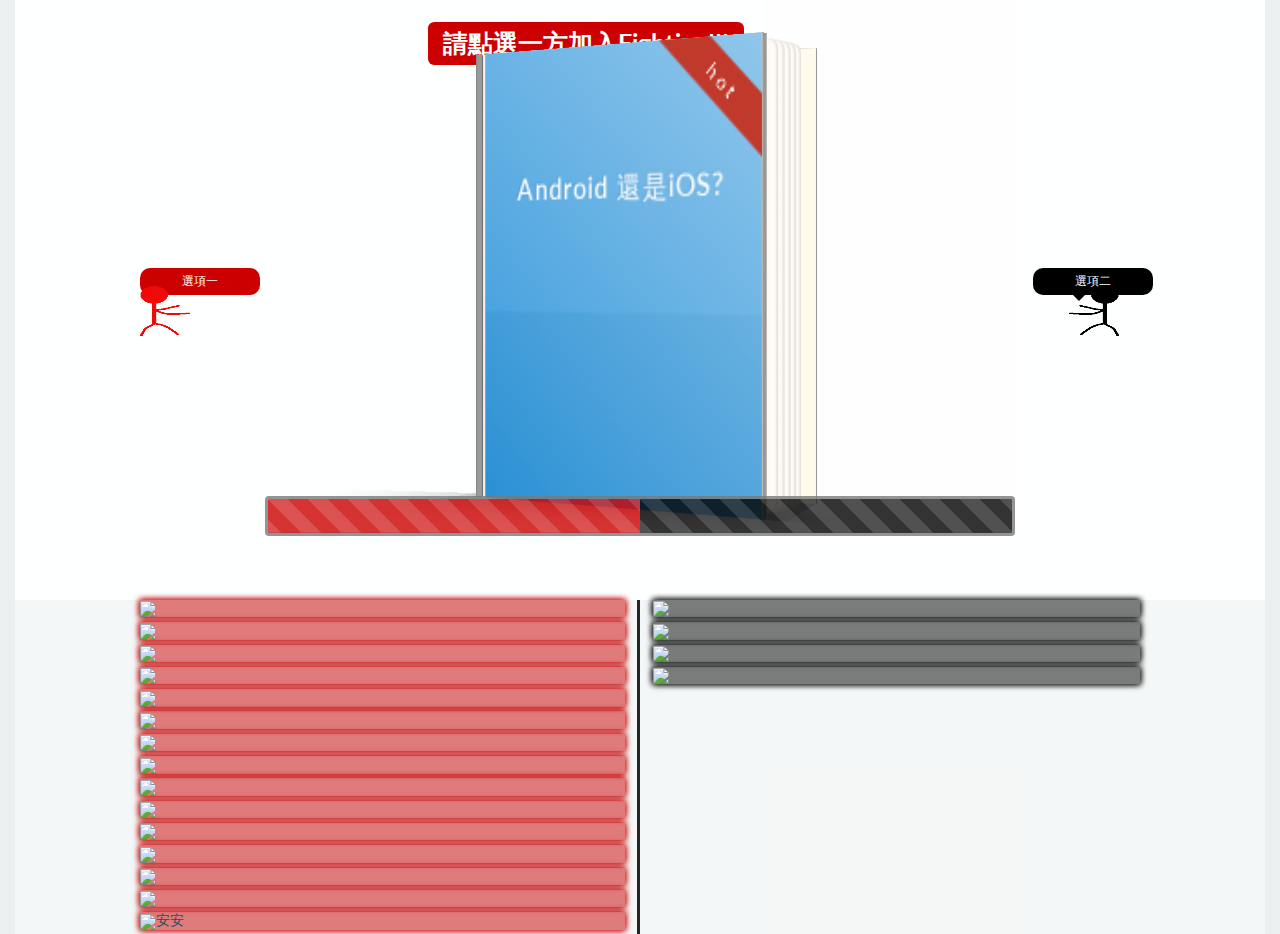
==== commit d4b13fb2: "part of ask" ====
--- a/ask.html
+++ b/ask.html
@@ -27,10 +27,10 @@
         <script src="http://ajax.cdnjs.com/ajax/libs/json2/20110223/json2.js"></script>
         <script src="js/bootstrap.min.js"></script>            
         <script src="bootstrap-dialog/js/bootstrap-dialog.min.js"></script>
-        <script type="text/javascript" charset="UTF-8" src="js/homePage.js"> </script>
+        <script type="text/javascript" charset="UTF-8" src="js/ask.js"> </script>
         <script type="text/javascript" src="js/bootbox.js"></script>
 		<script src="js/modernizr.custom.js"></script>
-		<script src="js/upload.js"></script>
+		<script src="js/upload.js"></script>	
         <!-- HTML5 Shim and Respond.js IE8 support of HTML5 elements and media queries -->
         <!-- WARNING: Respond.js doesn't work if you view the page via file:// -->
         <!--[if lt IE 9]>
@@ -46,11 +46,11 @@
 				<div class="entry">
 					<div class="opt1">
 						<a href="" class="tip1"><span>選項一</span></a>
-						<img class="man"id="man1" src="man1.png"/>
+						<img class="man"id="man1" src="img/man1.png"/>
 					</div>
 					<div class="opt2">
 						<a href="" class="tip2"><span>選項二</span></a>
-						<img class="man"id="man2" src="man2.png"/>
+						<img class="man"id="man2" src="img/man2.png"/>
 
 					</div>
 					<!-- book start -->
--- a/css/ask.css
+++ b/css/ask.css
@@ -207,10 +207,13 @@
 	background-color:rgba(0,0,0,1);
 }
 #votebar{
-	top:150px;
+	top:200px;
 }
 .entry{
 	position:relative;
 	left:45%;
-	top:10%;
-}
+	top:15%;
+}
+.book{
+	transform:scale(2);
+}
